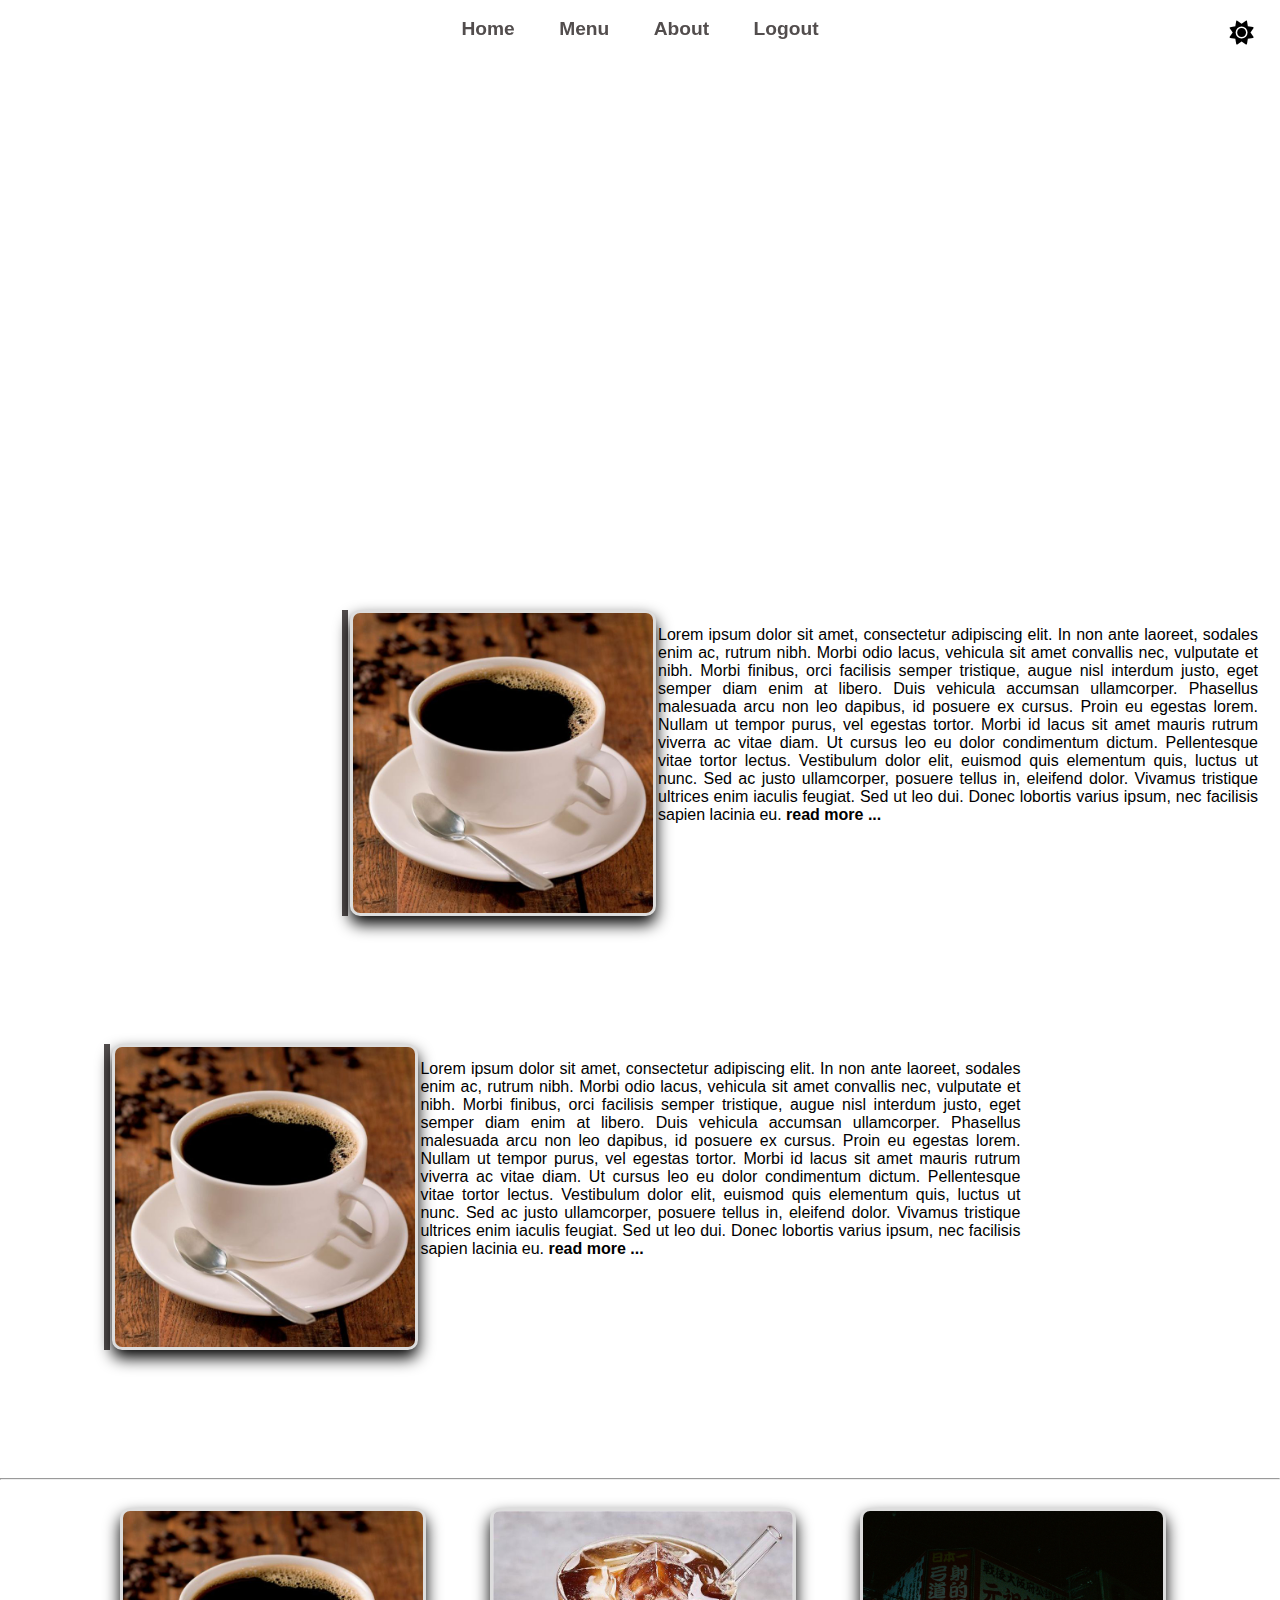
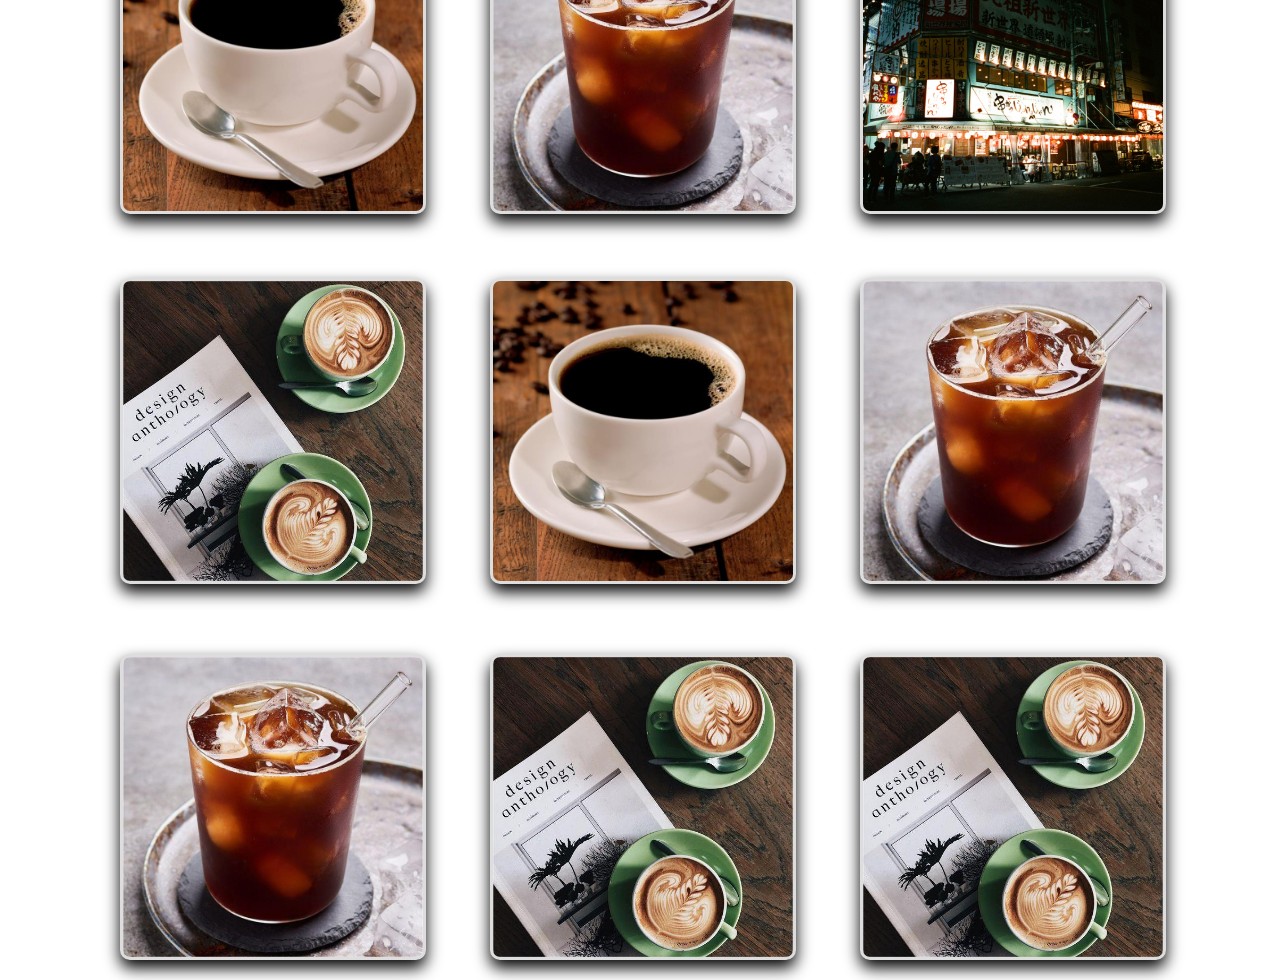
==== index.html @ 5376facb "fixed responsive" ====
<!DOCTYPE html>
<html lang="en">
<head>
    <meta charset="UTF-8">
    <meta name="viewport" content="width=device-width, initial-scale=1.0">
    <title>Arhann</title>
    <link rel="stylesheet" href="css/style.css">
    <link rel="icon" type="image/x-icon"  href="img/x.png">
    <link rel="stylesheet" href="https://cdnjs.cloudflare.com/ajax/libs/font-awesome/6.0.0-beta3/css/all.min.css">
</head>
<body>
    <header class="navbar navbar-default">
        <!-- Menu Navigasi -->
        <nav  id="nav-menu">
            <ul>
                <li><a href="javascript:void(0);" id="scrollToTop">Home</a></li>
                <li><a href="menu.html">Menu</a></li>
                <li><a href="about.html">About</a></li>
                <li><a href="#">Logout</a></li>
            </ul>
    </nav>
    </header>
    <!-- <div class="img">
        <img src="img/p.jpg" alt="">

    </div> -->
    
   <div class="carousel">
        <div class="Text">
            <h1 class="moving-text">Welcome To My Project</h1>
        </div>
   </div>
   <div class="container-fluid container-right">
       
        <div class="vertical-line">

        </div>
        <div class="image-frame animate-image">
           
            <img src="img/img.jpg" alt="">
        </div>
        <div class="text-content">
            <p>Lorem ipsum dolor sit amet, consectetur adipiscing elit. In non ante laoreet, sodales enim ac, rutrum nibh. Morbi odio lacus, vehicula sit amet convallis nec, vulputate et nibh. Morbi finibus, orci facilisis semper tristique, augue nisl interdum justo, eget semper diam enim at libero. Duis vehicula accumsan ullamcorper. Phasellus malesuada arcu non leo dapibus, id posuere ex cursus. Proin eu egestas lorem. Nullam ut tempor purus, vel egestas tortor. Morbi id lacus sit amet mauris rutrum viverra ac vitae diam. Ut cursus leo eu dolor condimentum dictum. Pellentesque vitae tortor lectus. Vestibulum dolor elit, euismod quis elementum quis, luctus ut nunc. Sed ac justo ullamcorper, posuere tellus in, eleifend dolor. Vivamus tristique ultrices enim iaculis feugiat. Sed ut leo dui. Donec lobortis varius ipsum, nec facilisis sapien lacinia eu. <b><a class="aside-content" href="#">read more ...</a></b></p>
        </div>
    </div>
    <div class="container-fluid container-left">
       <div class="vertical-line">

       </div>
        <div class="image-frame animate-image">
            <img src="img/img.jpg" alt="">
        </div>
        <div class="text-content">
            <p>Lorem ipsum dolor sit amet, consectetur adipiscing elit. In non ante laoreet, sodales enim ac, rutrum nibh. Morbi odio lacus, vehicula sit amet convallis nec, vulputate et nibh. Morbi finibus, orci facilisis semper tristique, augue nisl interdum justo, eget semper diam enim at libero. Duis vehicula accumsan ullamcorper. Phasellus malesuada arcu non leo dapibus, id posuere ex cursus. Proin eu egestas lorem. Nullam ut tempor purus, vel egestas tortor. Morbi id lacus sit amet mauris rutrum viverra ac vitae diam. Ut cursus leo eu dolor condimentum dictum. Pellentesque vitae tortor lectus. Vestibulum dolor elit, euismod quis elementum quis, luctus ut nunc. Sed ac justo ullamcorper, posuere tellus in, eleifend dolor. Vivamus tristique ultrices enim iaculis feugiat. Sed ut leo dui. Donec lobortis varius ipsum, nec facilisis sapien lacinia eu. <b><a class="aside-content" href="#">read more ...</a></b></p>
        </div>
    </div>
    <hr class="break-page">
    <div class="grid-container">
    <div class="image-frame">
        <img src="img/img.jpg" alt="">
    </div>
    <div class="image-frame">
        <img src="img/img2.jpg" alt="">
    </div>
    <div class="image-frame">
        <img src="img/kota.jpg" alt="">
    </div>
    <div class="image-frame">
        <img src="img/img3.jpg" alt="">
    </div>
    <div class="image-frame">
        <img src="img/img.jpg" alt="">
    </div>
    <div class="image-frame">
        <img src="img/img2.jpg" alt="">
    </div>
    <div class="image-frame">
        <img src="img/img2.jpg" alt="">
    </div>
    <div class="image-frame">
        <img src="img/img3.jpg" alt="">
    </div>
    <div class="image-frame">
        <img src="img/img3.jpg" alt="">
    </div>
</div>

    <button id="toggle-dark-mode" aria-label="Toggle Dark Mode">
        <i class="fas fa-sun"></i>
        <i class="fas fa-moon"></i>
    </button>

    <script src="js/dark.js"></script>
     <script src="js/js.js"></script>
</body>
</html>
---- css/style.css ----
/* terang */
:root {
    --bg-color-light: #ffffff;
    --text-color-light: #000000;
    --header-bg-color: #ffffff;
    --nav-link-color: #524d4d;
    --hr-color-light: #524d4d;
    --nav-link-hover-color: #221f1f;
    --title-color: #ffffff;
    --bg-color-header:rgba(255,255,255,0.5);
    --bg-color-container:#D2E9E9;
    --bg-color-header-scrolled: #ffffff;
    --text-shadow: 2px 2px 5px rgb(0, 0, 0);
    --box-shadow: 0 8px 16px rgb(0, 0, 0); 
    --border: 3px solid #ddd;
    --background-color: #f0f0f0;
}

/* gelap */
body.dark-mode {
    --bg-color-light: #282c34;
    --text-color-light: #ffffff;
    --header-bg-color: #110707;
    --nav-link-color: #bbbbbb;
    --nav-link-hover-color: #ffffff;
    --title-color: #ffffff;
    --bg-color-header:rgba(0,0,0,0.5);
    --bg-color-container:#795757;
    --bg-color-header-scrolled: #795757;
    --hr-color-light: #795757;
    --text-shadow: 2px 2px 5px rgb(0, 0, 0);
    --box-shadow: 0 8px 16px rgb(0, 0, 0);
    --border: 3px solid #282c34;
    --background-color: #282c34;
}

/* Gaya Umum */
body {
    font-family: Arial, sans-serif;
    margin: 0;
    padding: 0;
    background-color: var(--bg-color-light);
    color: var(--text-color-light);
    transition: background-color 0.3s, color 0.3s;
}

html, body {
    overflow: -moz-scrollbars-none;
    -ms-overflow-style: none;
}

::-webkit-scrollbar {
    display: none;
}

.Text {
    top: 50%;
    left: 50%;
    transform: translate(-50%, -50%);
    text-align: center;
    color: var(--title-color);
    position: absolute;

}

.moving-text {
    font-size: 3rem;
    font-weight: bold;
    opacity: 0; 
    position: relative;
    animation: slide-in 2s ease-out forwards, fade-in 2s ease-out forwards;
    text-shadow: var(--text-shadow);
}
.grid-container {
    display: grid;
    grid-template-columns: repeat(auto-fill, minmax(30px, 300px)); 
    grid-template-rows: repeat(auto-fill,minmax(30px, 300px));
    gap: 70px; 
    justify-content: center; 
    padding: 20px;
}

.image-frame {
    width: 300px;
    height: 300px;
    background-color: var(--background-color);
    border-radius: 10px;
    display: flex;
    justify-content: center;
    align-items: center;
    box-shadow: var(--box-shadow);
    overflow: hidden;
    border: var(--border);
}
.image-frame {
    box-shadow: var(--box-shadow);
    border: var(--border);
    background-color: var(--background-color);
}

.image-frame img {
    width: 100%;
    height: 100%;
    object-fit: cover; 
}
@keyframes slide-in {
    0% {
        transform: translateY(100px);
    }
    100% {
        transform: translateY(0);
    }
}

@keyframes fade-in {
    0% {
        opacity: 0;
    }
    100% {
        opacity: 1; 
    }
}

.title {
    width: 80%;
    margin: auto;
    padding: 20px;
    color: var(--title-color);
}
.navbar-default {
  background-color: var(--bg-color-header);
  transition: background-color 0.5s ease;
}


.navbar-scrolled {
  background-color: var(--bg-color-header-scrolled); 
}
header {
    
    color: #fff;
    text-align: center;
    z-index: 1;
    padding: 2px 0;
    position: fixed;
    width: 100%;
}

header h1 {
    margin: 0;
}


nav {
    background-position: center;
    background-size: cover;
    align-items: center;
}

nav ul {
    list-style-type: none;
    padding: 0;
}

nav li {
    display: inline;
}

.dashboard {
    max-width: 1200px;
    margin: 0 auto;
    padding: 5px;
}

nav a {
    color: var(--nav-link-color);
    text-decoration: none;
    margin: 0 20px;
    padding: 1px 0;
    font-weight: 600;
    font-size: larger;
    transition: all 300ms;
    border-bottom: 1px solid rgba(255, 255, 255, 0);
}

nav a:hover {
    color: var(--nav-link-hover-color);
    border-bottom: 1px solid var(--nav-link-color);
}


#toggle-dark-mode {
    background: none;
    border: none;
    cursor: pointer;
    font-size: 24px;
    z-index: 1;
    color: var(--text-color-light);
    position: fixed;
    top: 20px;
    right: 20px;
    transition: color 0.3s;
}

#toggle-dark-mode i {
    display: none;
}


#toggle-dark-mode .fa-sun {
    display: block;
}


body.dark-mode #toggle-dark-mode .fa-sun {
    display: none;
}

body.dark-mode #toggle-dark-mode .fa-moon {
    display: block;
}
.carousel{
    z-index: -1;
    height: 600px;
    position: relative;
    top: -70px;
    background-image: url('../img/web.jpg');
    background-size: cover;
    background-repeat: no-repeat;

}
.dark-mode > .carousel{
     background-image: url('../img/jpn.jpg');
    background-size: cover;
    background-repeat: no-repeat;
}
html{
    padding: 0;
    margin:0;
}
.container{
    width: 85%;
    padding: 5%;
    margin: 15px;
    /*border: solid black 10px;*/
    z-index: 0;
    display: grid;
}
.rows{
    display: inline-grid;
    margin:20px;
}

content{
    width: 55%;
    padding: 30px 20px 30px 20px;
    margin: 10px;
    position: absolute;
    background-color: var(--bg-color-container);
    color: var(--text-color-light);
    border-radius: 5px;
}

aside{
    position: relative;
    margin-left: 75%;
    margin-top: 10px;
    width: 25%;
    color:var(--text-color-light);
    /*margin: 10px;*/
    padding: 30px 20px 30px 20px;
    background-color: var(--bg-color-container);
    /*color: #000;*/
    border-radius: 5px;
}
.title{
    text-align: center;
    align-content: center;
    float: center;
    color:var(--text-color-light);
}

.aside-title{
    color:var(--text-color-light);
}
.aside-content{
    text-decoration: none;
    color:var(--text-color-light);
}
.aside-content:hover{
    text-decoration: underline;
    color: #1230AE;
}
.aside-img{
    width: 60px;
    height: 60px;
    float: left;
    margin-right: 10px;

}
.aside-img>img{
    /*size: cover;*/
    width: 60px;
    height: 60px;
}
.container-fluid{

    /* width: 70%; */
    /* padding: 5%; */
    margin: 0 auto;
    padding: 0 2px;
    margin-top: 10px;
    margin-bottom: 10%;
    /* border: solid black 10px; */
    z-index: 0;
    display: grid;
    
    max-width: 1000px;
    
    grid-gap: 2px;
    justify-content: center;
    
}
@media screen and (min-width: 768px) {
    .container-fluid {
        grid-template-columns: auto auto auto ;
    }
    .animate-image:hover{
        width: 310px;
        margin-left:-5px;
        margin-top:-5px;
        transition: all 300ms;
    }
    .container-left{
        justify-content: start;
        margin-left: 8%;
    }
    .container-right{
        justify-content: end;
        margin-left: 20%;
    }
  }

  /* Kondisi 2: Perangkat Genggam (iPad, Smartphone, dll) */
  @media screen and (max-width: 767px) {
    .container-fluid {
        grid-template-columns: repeat(1 , minmax(30px, 1000px)) ;
    }
    .container-left{
        justify-content: center;
        margin-left: 20px;
        margin-right: 20px;
    }
    .container-right{
        justify-content: center;
        margin-left: 20px;
        margin-right: 20px;
    }
  }

.image-content{
    width: 30%;
    height: auto;
    margin-left: 5px;
}

.text-content{
    max-width: 600px;
    display: flex;
    text-align: justify;
    text-justify: inter-word;
}
.vertical-line{
    border-left: solid var(--hr-color-light) 6px ;
    width: 0px;

}

hr .break-page{
    border-top: 2px double var(--hr-color-light);
    
}
hr .horizontal-line{
    display: block;
  margin-top: 0.5em;
  margin-bottom: 0.5em;
  margin-left: auto;
  margin-right: auto;
  border-style: inset;
  border-width: 1px;
  width:50%;
}
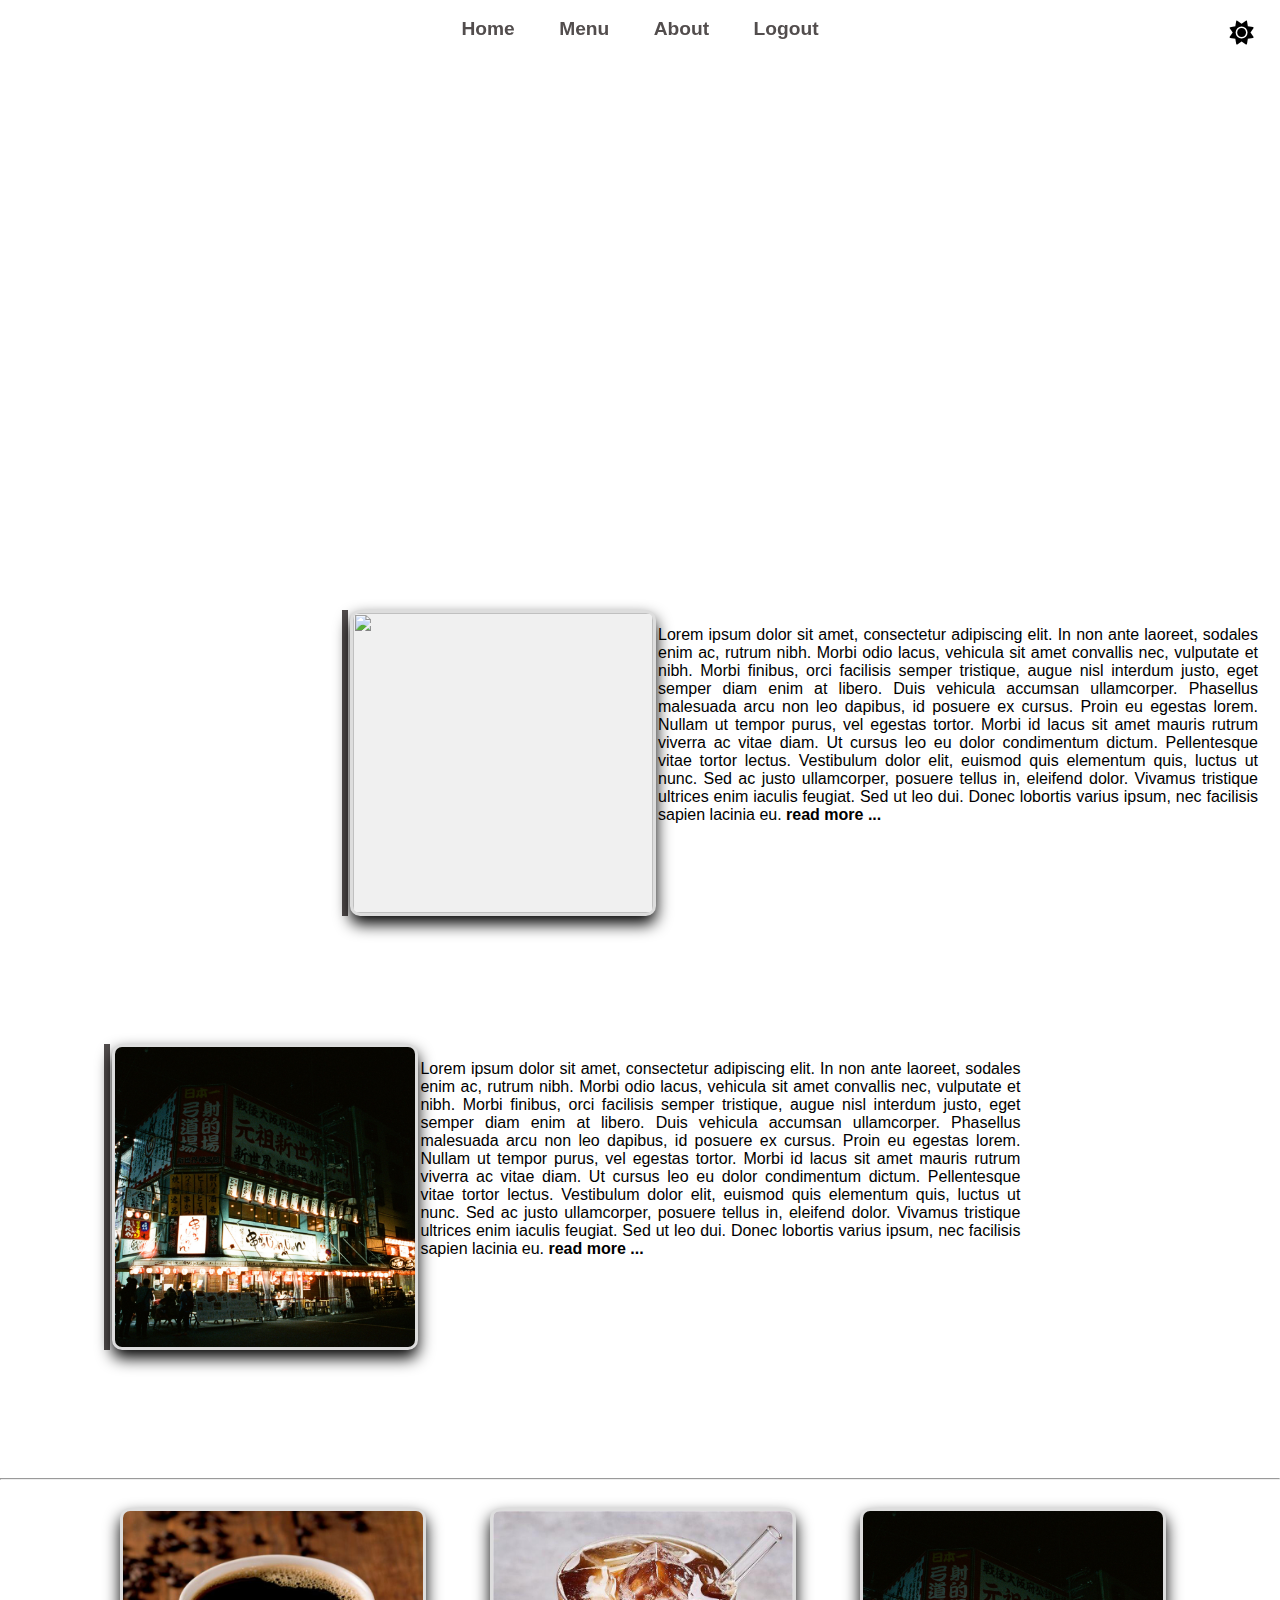
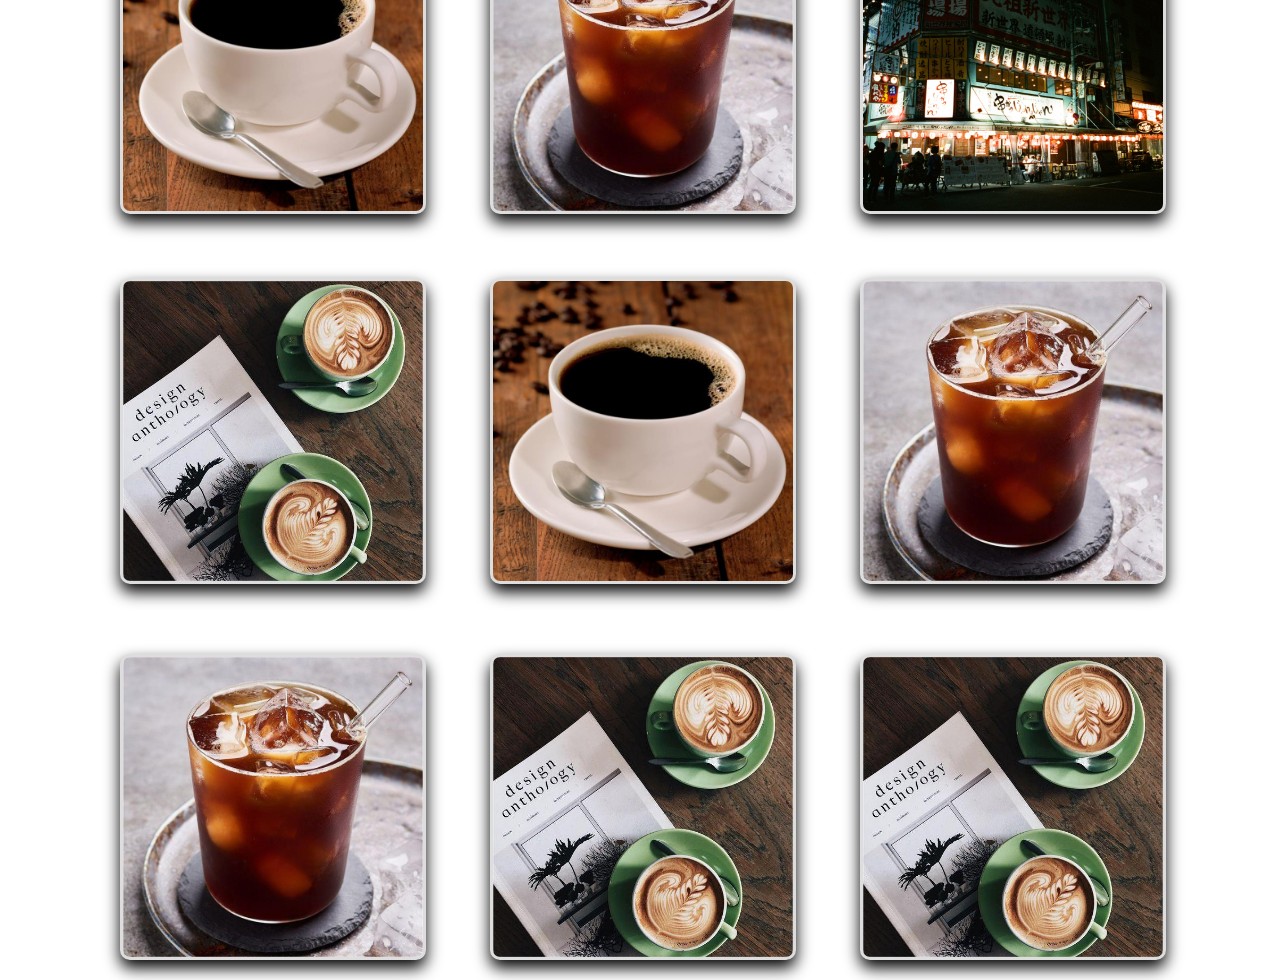
==== commit dd096651: "Merge branch 'main' of https://github.com/arhann4/template" ====
--- a/index.html
+++ b/index.html
@@ -36,8 +36,8 @@
 
         </div>
         <div class="image-frame animate-image">
-           
-            <img src="img/img.jpg" alt="">
+
+            <img src="img/jpn.jpg" alt="">
         </div>
         <div class="text-content">
             <p>Lorem ipsum dolor sit amet, consectetur adipiscing elit. In non ante laoreet, sodales enim ac, rutrum nibh. Morbi odio lacus, vehicula sit amet convallis nec, vulputate et nibh. Morbi finibus, orci facilisis semper tristique, augue nisl interdum justo, eget semper diam enim at libero. Duis vehicula accumsan ullamcorper. Phasellus malesuada arcu non leo dapibus, id posuere ex cursus. Proin eu egestas lorem. Nullam ut tempor purus, vel egestas tortor. Morbi id lacus sit amet mauris rutrum viverra ac vitae diam. Ut cursus leo eu dolor condimentum dictum. Pellentesque vitae tortor lectus. Vestibulum dolor elit, euismod quis elementum quis, luctus ut nunc. Sed ac justo ullamcorper, posuere tellus in, eleifend dolor. Vivamus tristique ultrices enim iaculis feugiat. Sed ut leo dui. Donec lobortis varius ipsum, nec facilisis sapien lacinia eu. <b><a class="aside-content" href="#">read more ...</a></b></p>
@@ -48,7 +48,7 @@
 
        </div>
         <div class="image-frame animate-image">
-            <img src="img/img.jpg" alt="">
+            <img src="img/kota.jpg" alt="">
         </div>
         <div class="text-content">
             <p>Lorem ipsum dolor sit amet, consectetur adipiscing elit. In non ante laoreet, sodales enim ac, rutrum nibh. Morbi odio lacus, vehicula sit amet convallis nec, vulputate et nibh. Morbi finibus, orci facilisis semper tristique, augue nisl interdum justo, eget semper diam enim at libero. Duis vehicula accumsan ullamcorper. Phasellus malesuada arcu non leo dapibus, id posuere ex cursus. Proin eu egestas lorem. Nullam ut tempor purus, vel egestas tortor. Morbi id lacus sit amet mauris rutrum viverra ac vitae diam. Ut cursus leo eu dolor condimentum dictum. Pellentesque vitae tortor lectus. Vestibulum dolor elit, euismod quis elementum quis, luctus ut nunc. Sed ac justo ullamcorper, posuere tellus in, eleifend dolor. Vivamus tristique ultrices enim iaculis feugiat. Sed ut leo dui. Donec lobortis varius ipsum, nec facilisis sapien lacinia eu. <b><a class="aside-content" href="#">read more ...</a></b></p>
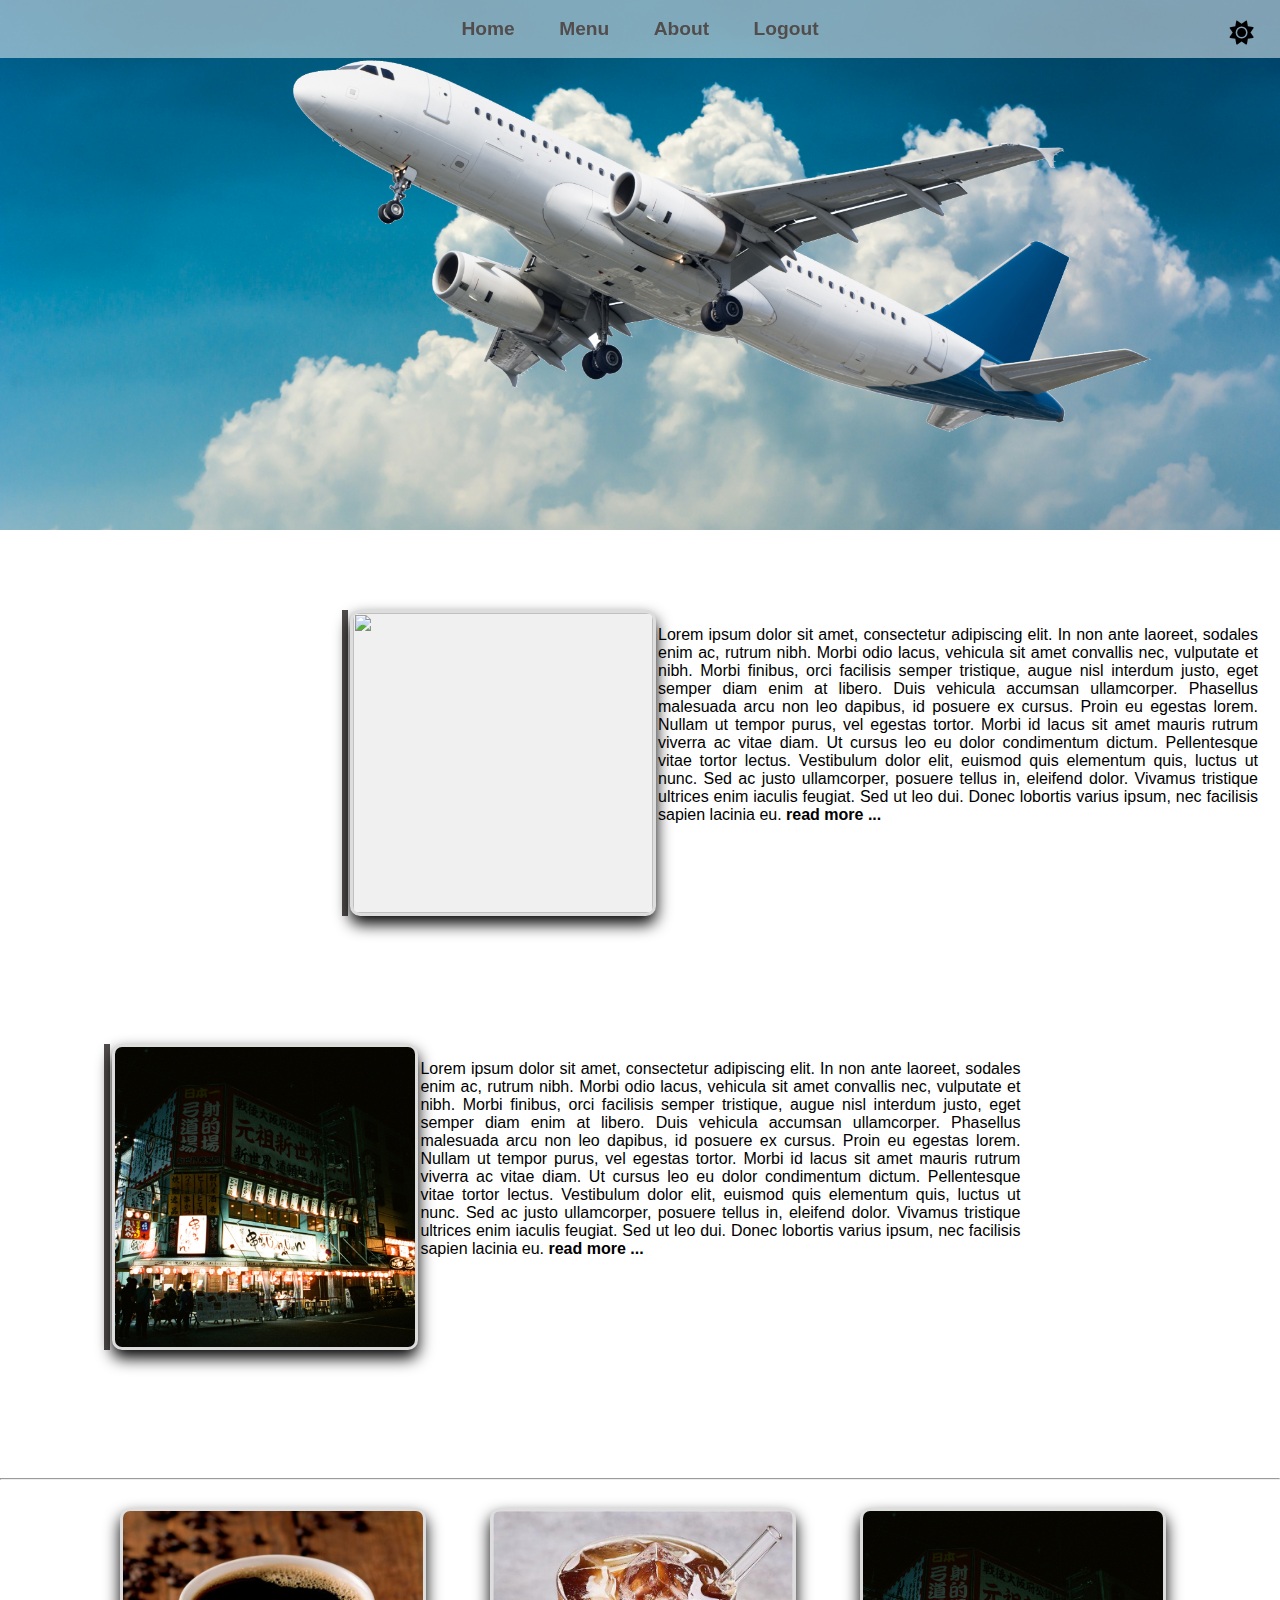
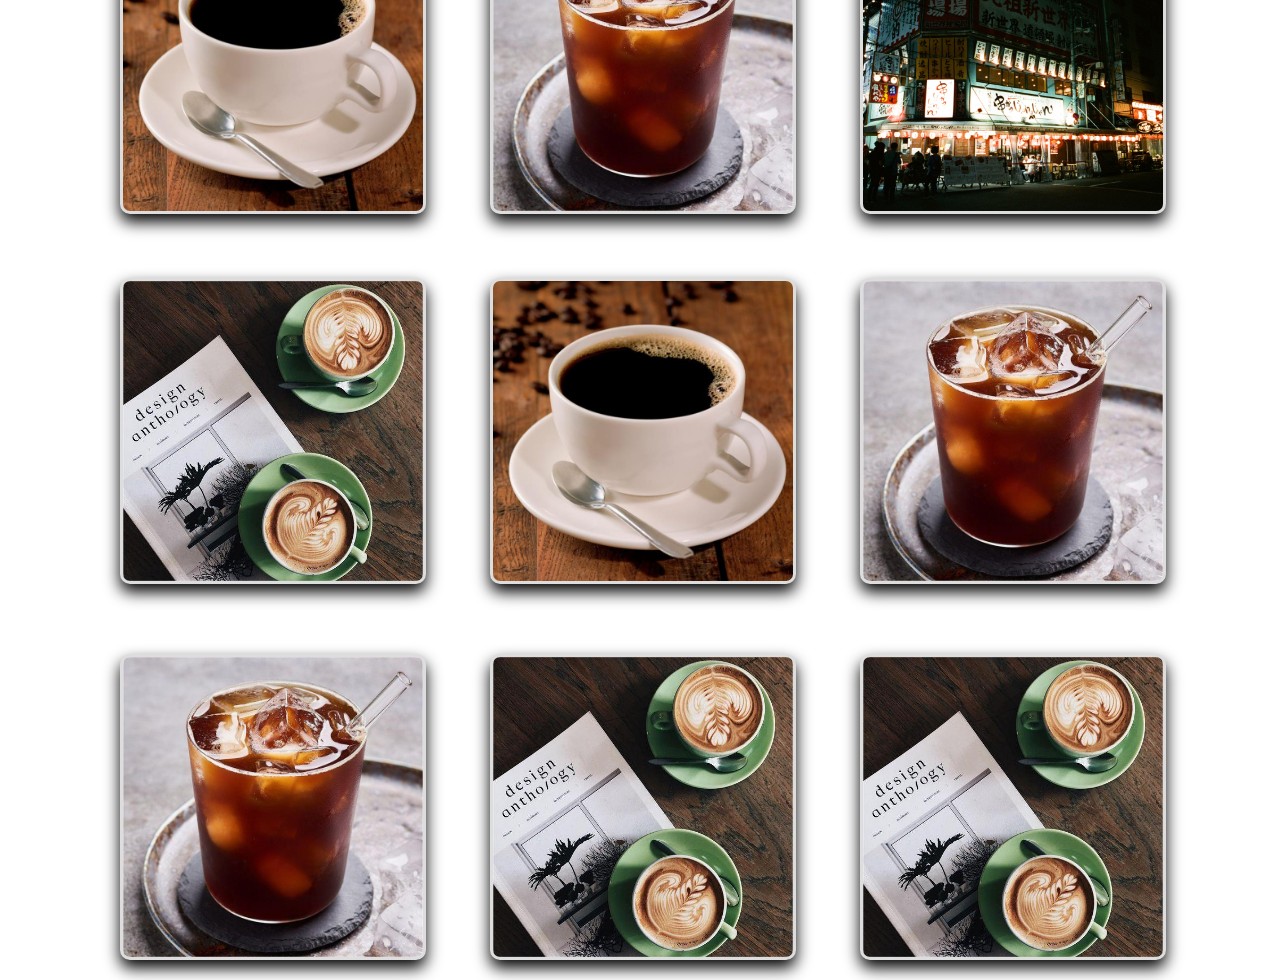
==== commit f513846c: "p" ====
--- a/index.html
+++ b/index.html
@@ -20,11 +20,6 @@
             </ul>
     </nav>
     </header>
-    <!-- <div class="img">
-        <img src="img/p.jpg" alt="">
-
-    </div> -->
-    
    <div class="carousel">
         <div class="Text">
             <h1 class="moving-text">Welcome To My Project</h1>
--- a/css/style.css
+++ b/css/style.css
@@ -102,6 +102,11 @@
     width: 100%;
     height: 100%;
     object-fit: cover; 
+    transition: transform 0.3s ease, box-shadow 0.3s ease;
+}
+.image-frame img:hover {
+    transform: scale(1.1); /* Memperbesar gambar 10% */
+    box-shadow: 0 12px 24px rgba(0, 0, 0, 0.2); /* Menambah bayangan saat hover */
 }
 @keyframes slide-in {
     0% {
@@ -219,20 +224,23 @@
 body.dark-mode #toggle-dark-mode .fa-moon {
     display: block;
 }
-.carousel{
+.carousel {
     z-index: -1;
     height: 600px;
     position: relative;
     top: -70px;
-    background-image: url('../img/web.jpg');
+    background-image: url('../img/pesawat.png'), url('../img/awan.jpg'); /* Pesawat di atas */
+    background-size: contain, cover; /* Ukuran gambar pesawat dan web */
+    background-position: center 100px, center; /* Geser pesawat ke bawah 20px */
+    background-repeat: no-repeat, no-repeat; /* Hindari pengulangan gambar */
+}
+
+.dark-mode > .carousel{
+    background-image: url('../img/f.jpg');
     background-size: cover;
     background-repeat: no-repeat;
-
-}
-.dark-mode > .carousel{
-     background-image: url('../img/jpn.jpg');
-    background-size: cover;
-    background-repeat: no-repeat;
+    background-position: top;
+    
 }
 html{
     padding: 0;
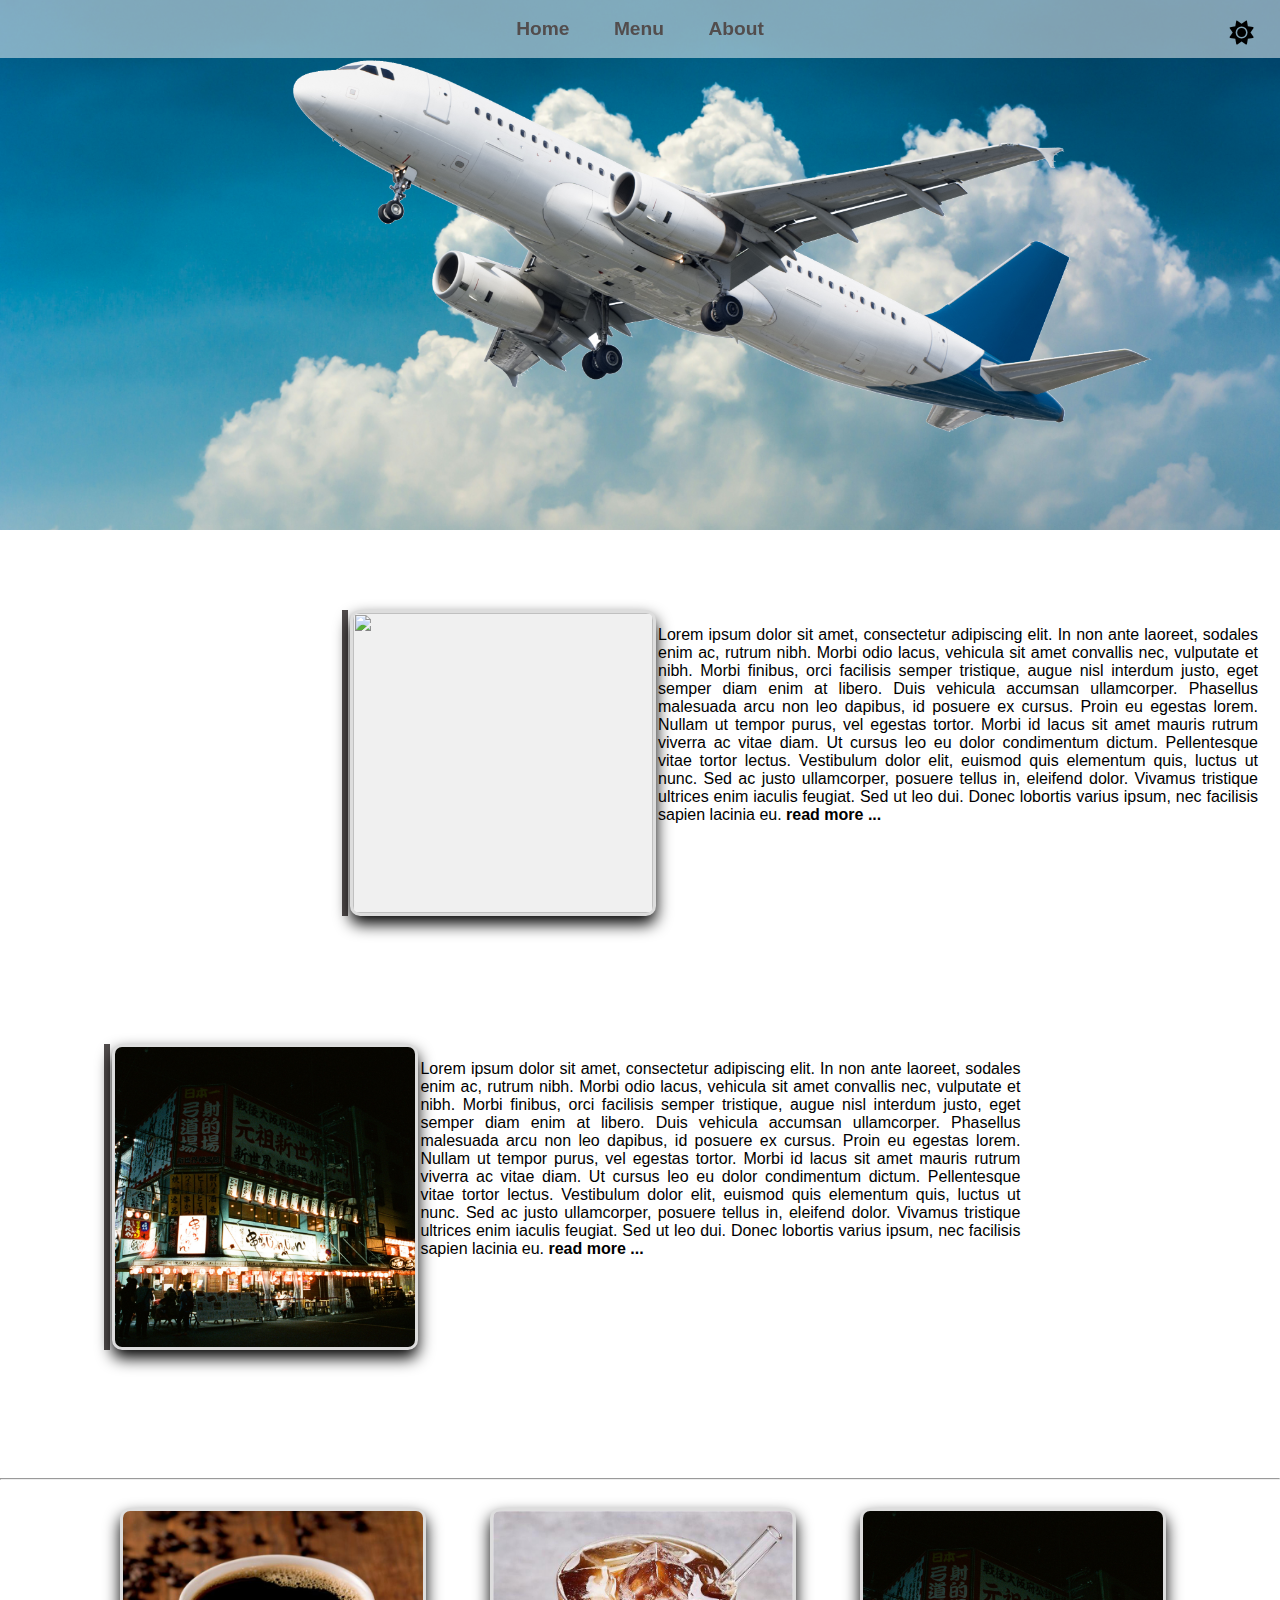
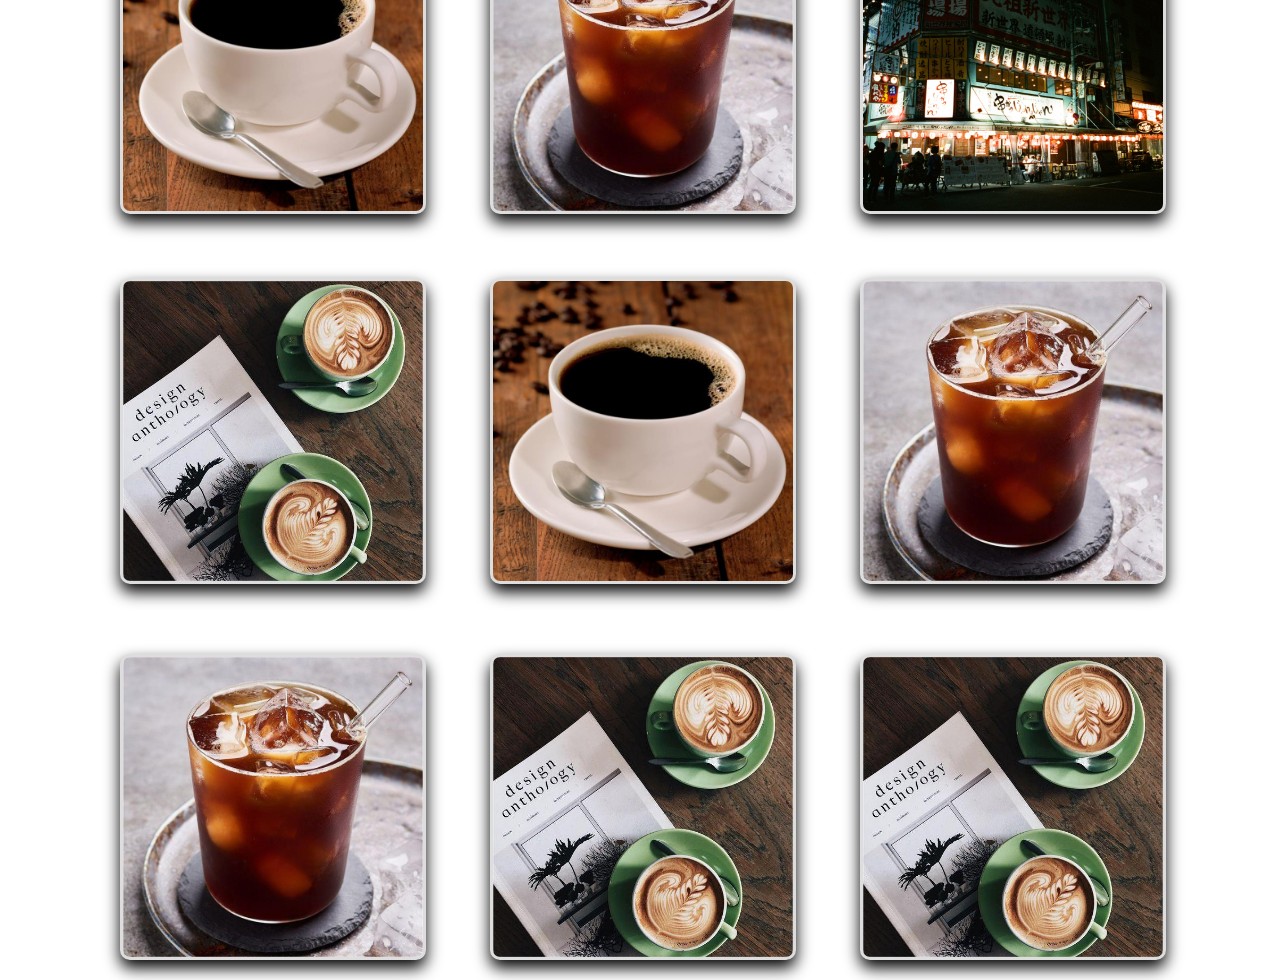
==== commit 2c5d15f1: "refresh web" ====
--- a/index.html
+++ b/index.html
@@ -6,6 +6,7 @@
     <title>Arhann</title>
     <link rel="stylesheet" href="css/style.css">
     <link rel="icon" type="image/x-icon"  href="img/x.png">
+    <link href="https://fonts.googleapis.com/css2?family=Montserrat:wght@400;700&display=swap" rel="stylesheet">
     <link rel="stylesheet" href="https://cdnjs.cloudflare.com/ajax/libs/font-awesome/6.0.0-beta3/css/all.min.css">
 </head>
 <body>
@@ -16,13 +17,14 @@
                 <li><a href="javascript:void(0);" id="scrollToTop">Home</a></li>
                 <li><a href="menu.html">Menu</a></li>
                 <li><a href="about.html">About</a></li>
-                <li><a href="#">Logout</a></li>
             </ul>
     </nav>
     </header>
    <div class="carousel">
         <div class="Text">
-            <h1 class="moving-text">Welcome To My Project</h1>
+            <h1 class="moving-text">TRAVEL AND</h1>
+            <h1 class="moving-text">ENJOY YOUR</h1>
+            <h1 class="moving-text">HOLIDAY</h1>
         </div>
    </div>
    <div class="container-fluid container-right">
--- a/css/style.css
+++ b/css/style.css
@@ -54,22 +54,26 @@
 }
 
 .Text {
-    top: 50%;
-    left: 50%;
+    top: 65%;
+    left: 17%;
     transform: translate(-50%, -50%);
     text-align: center;
     color: var(--title-color);
     position: absolute;
-
+    font-family: 'Futura', 'Helvetica', Arial, sans-serif;
+    /* font-weight: bold; */
 }
 
 .moving-text {
     font-size: 3rem;
-    font-weight: bold;
     opacity: 0; 
     position: relative;
     animation: slide-in 2s ease-out forwards, fade-in 2s ease-out forwards;
     text-shadow: var(--text-shadow);
+    margin-top: 0;
+    margin-bottom: 0;
+    text-align: left;
+    
 }
 .grid-container {
     display: grid;
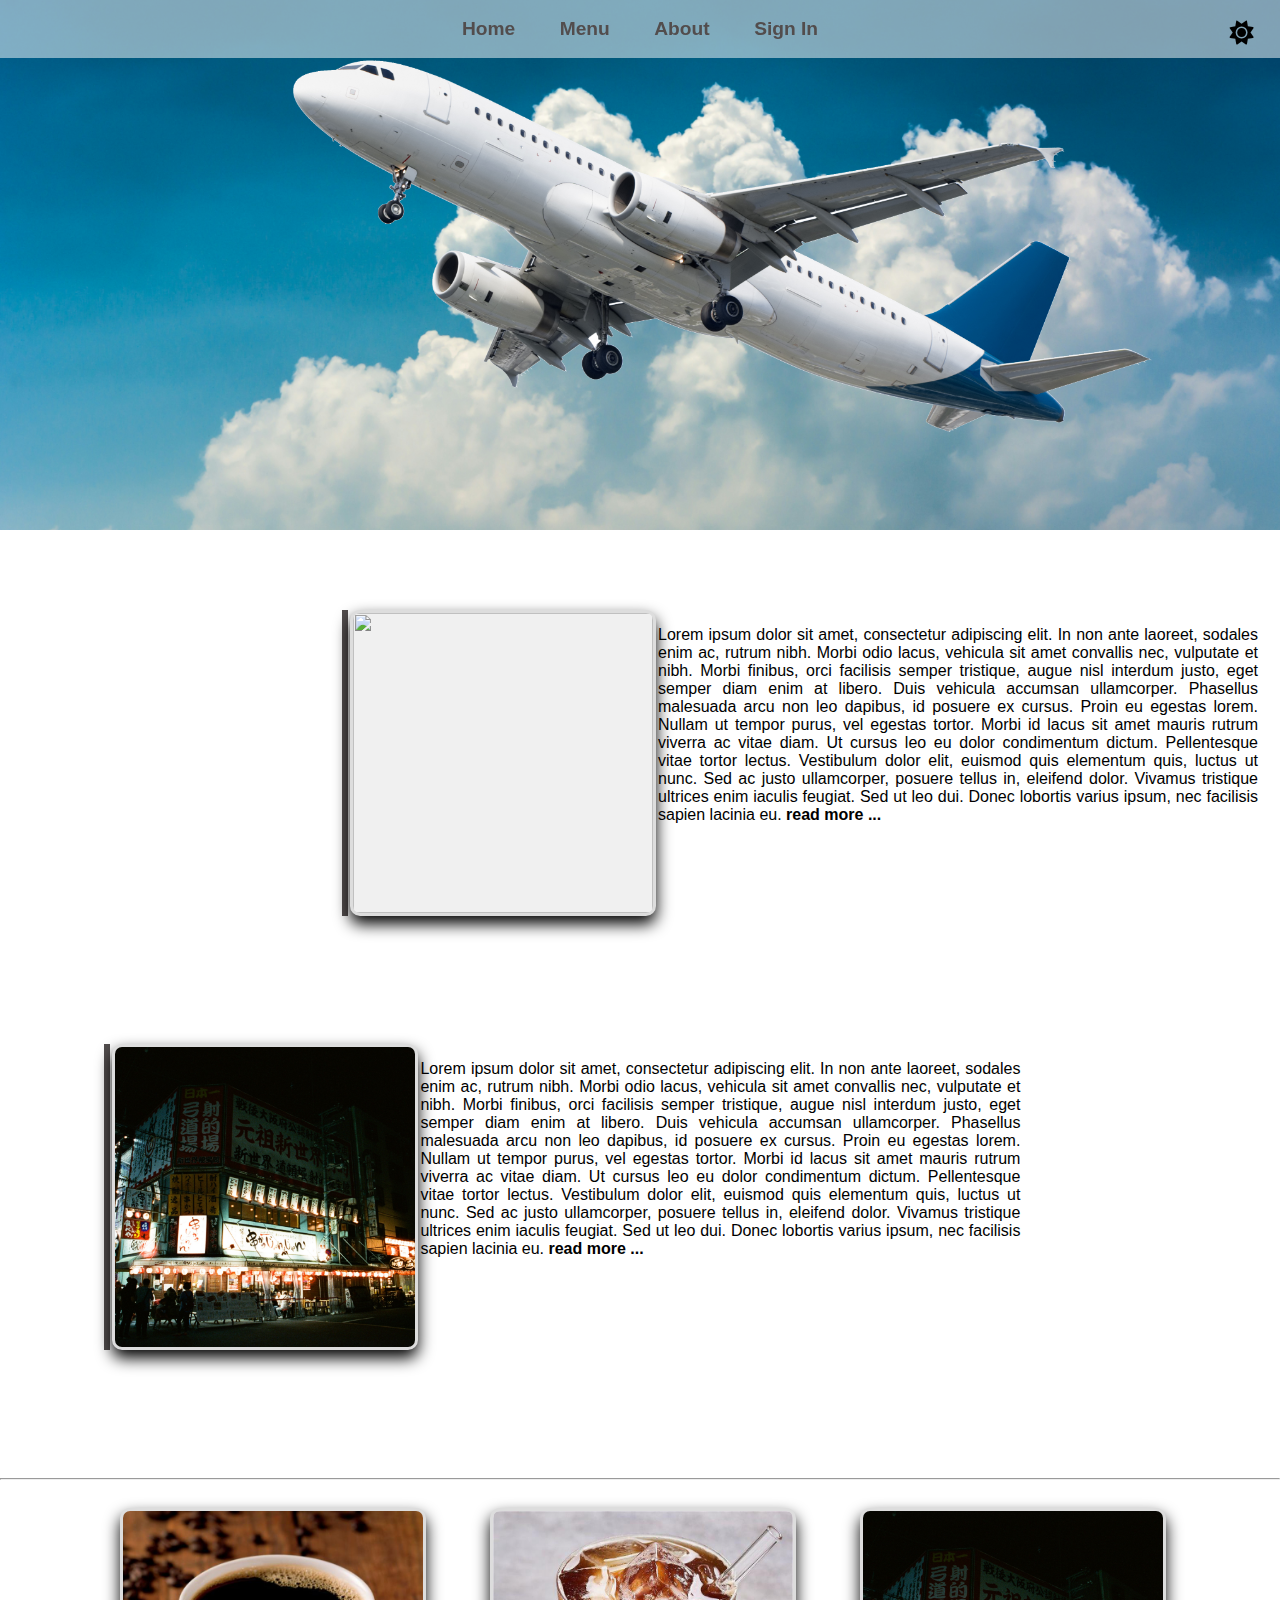
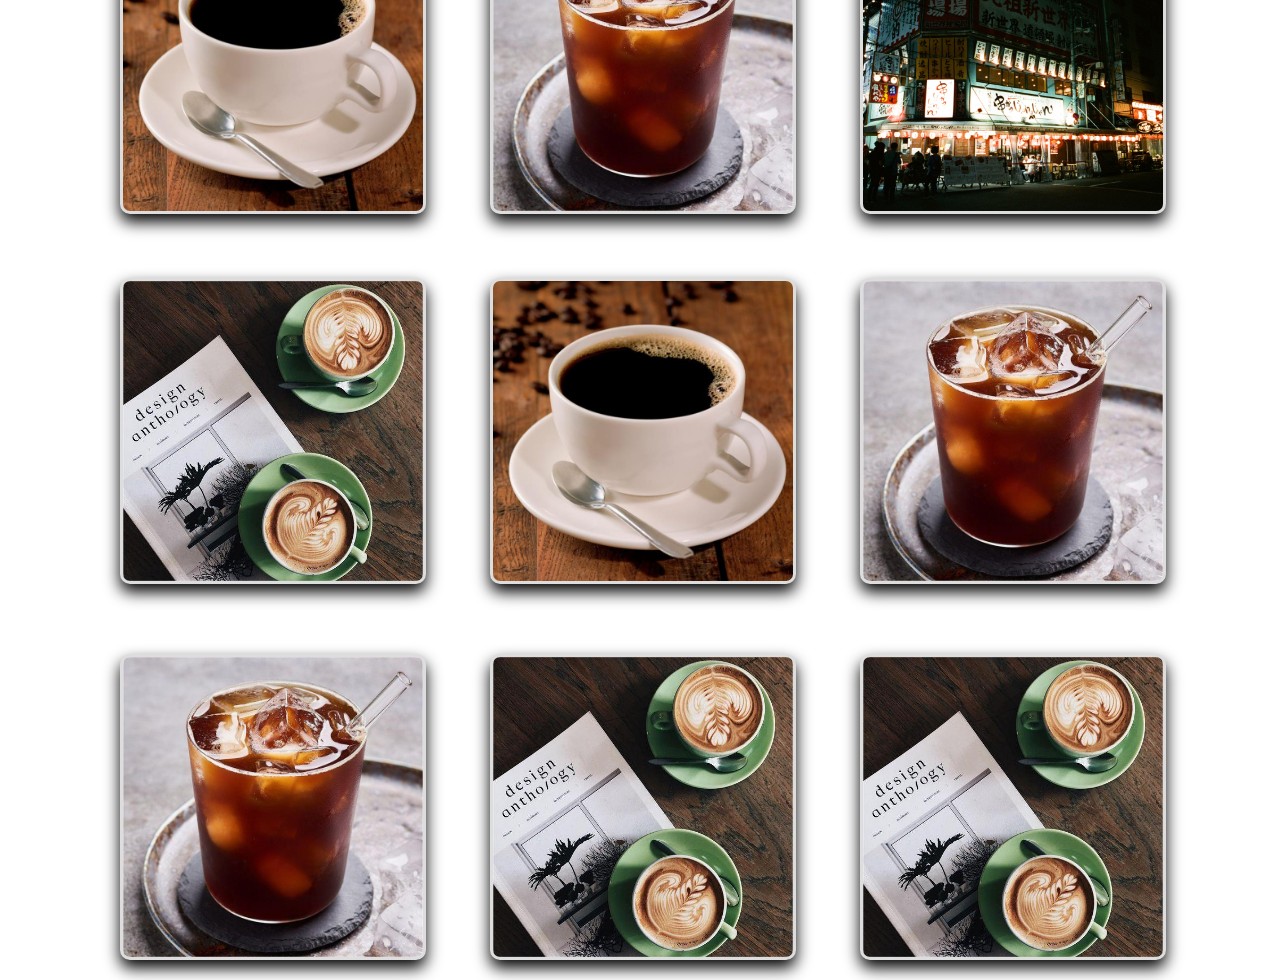
==== commit 45d0034e: "p" ====
--- a/index.html
+++ b/index.html
@@ -17,6 +17,7 @@
                 <li><a href="javascript:void(0);" id="scrollToTop">Home</a></li>
                 <li><a href="menu.html">Menu</a></li>
                 <li><a href="about.html">About</a></li>
+                <li><a href="login.html">Sign In</a></li>
             </ul>
     </nav>
     </header>
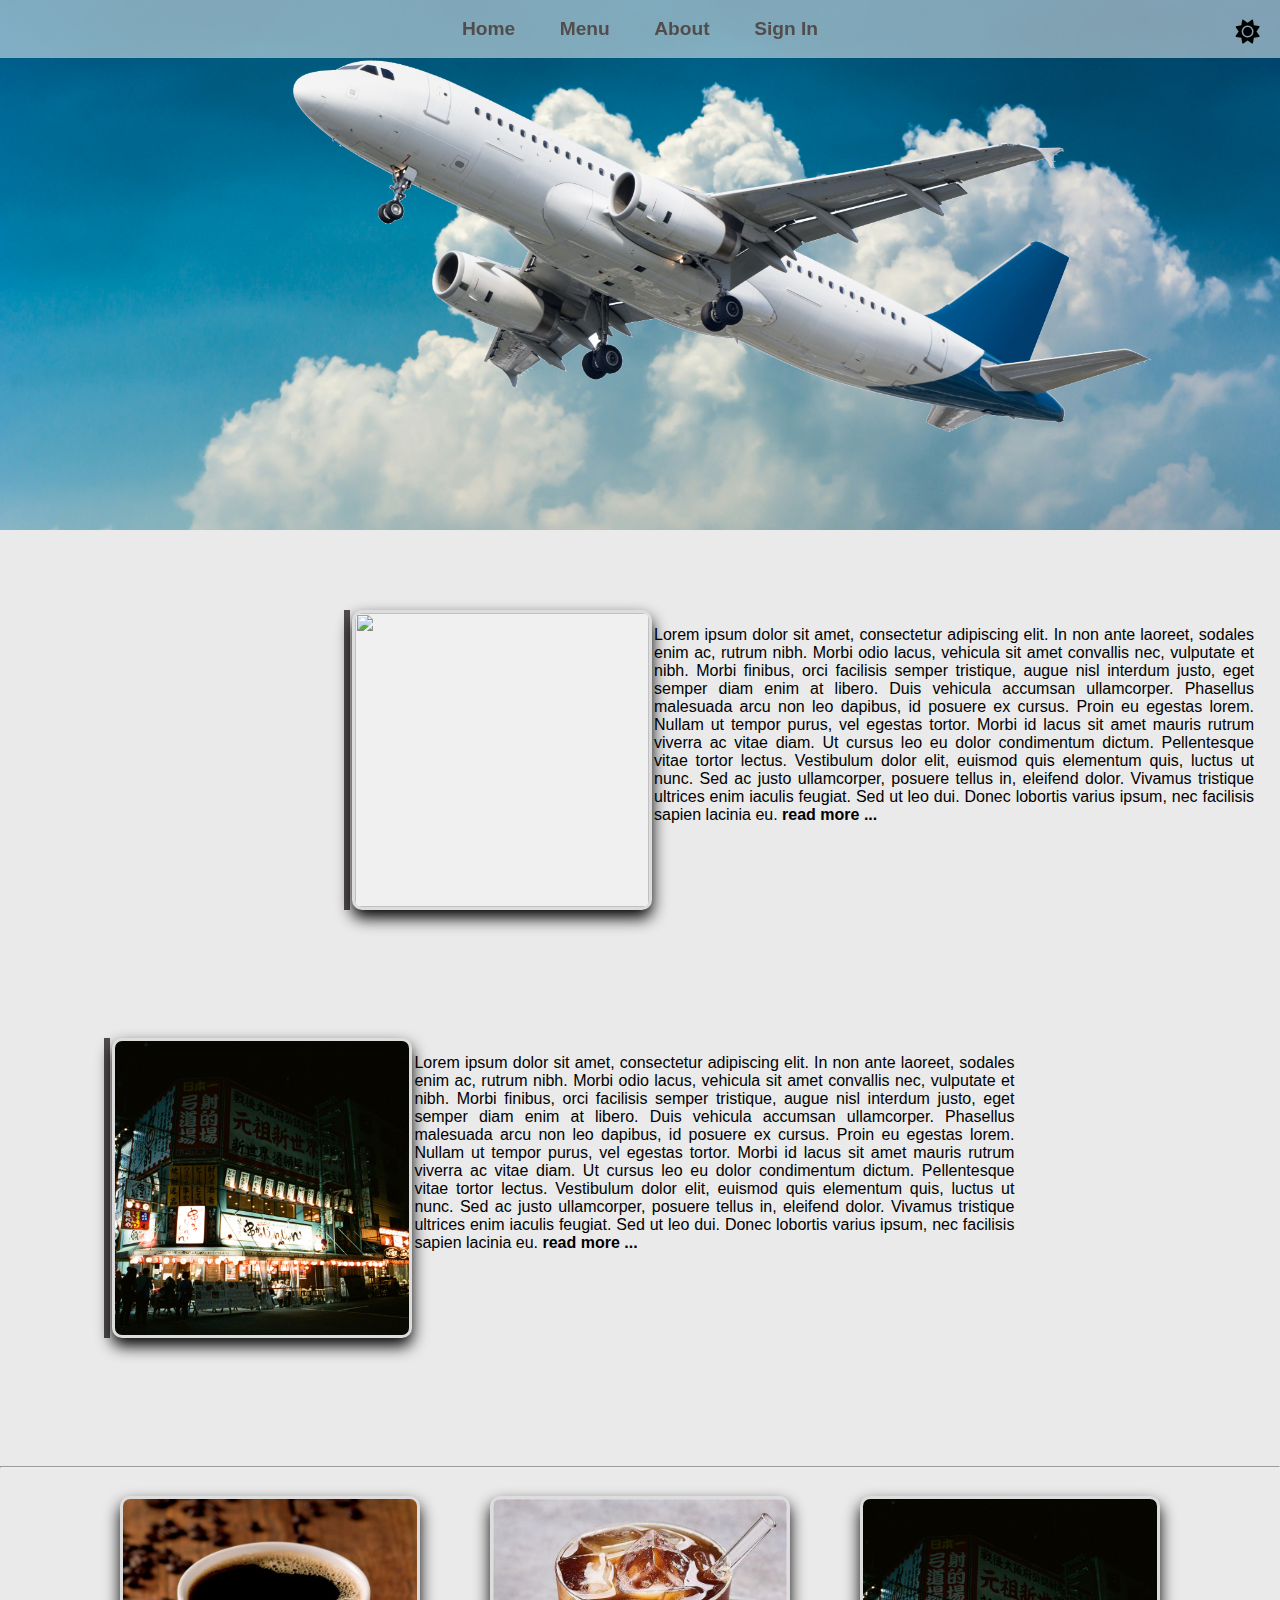
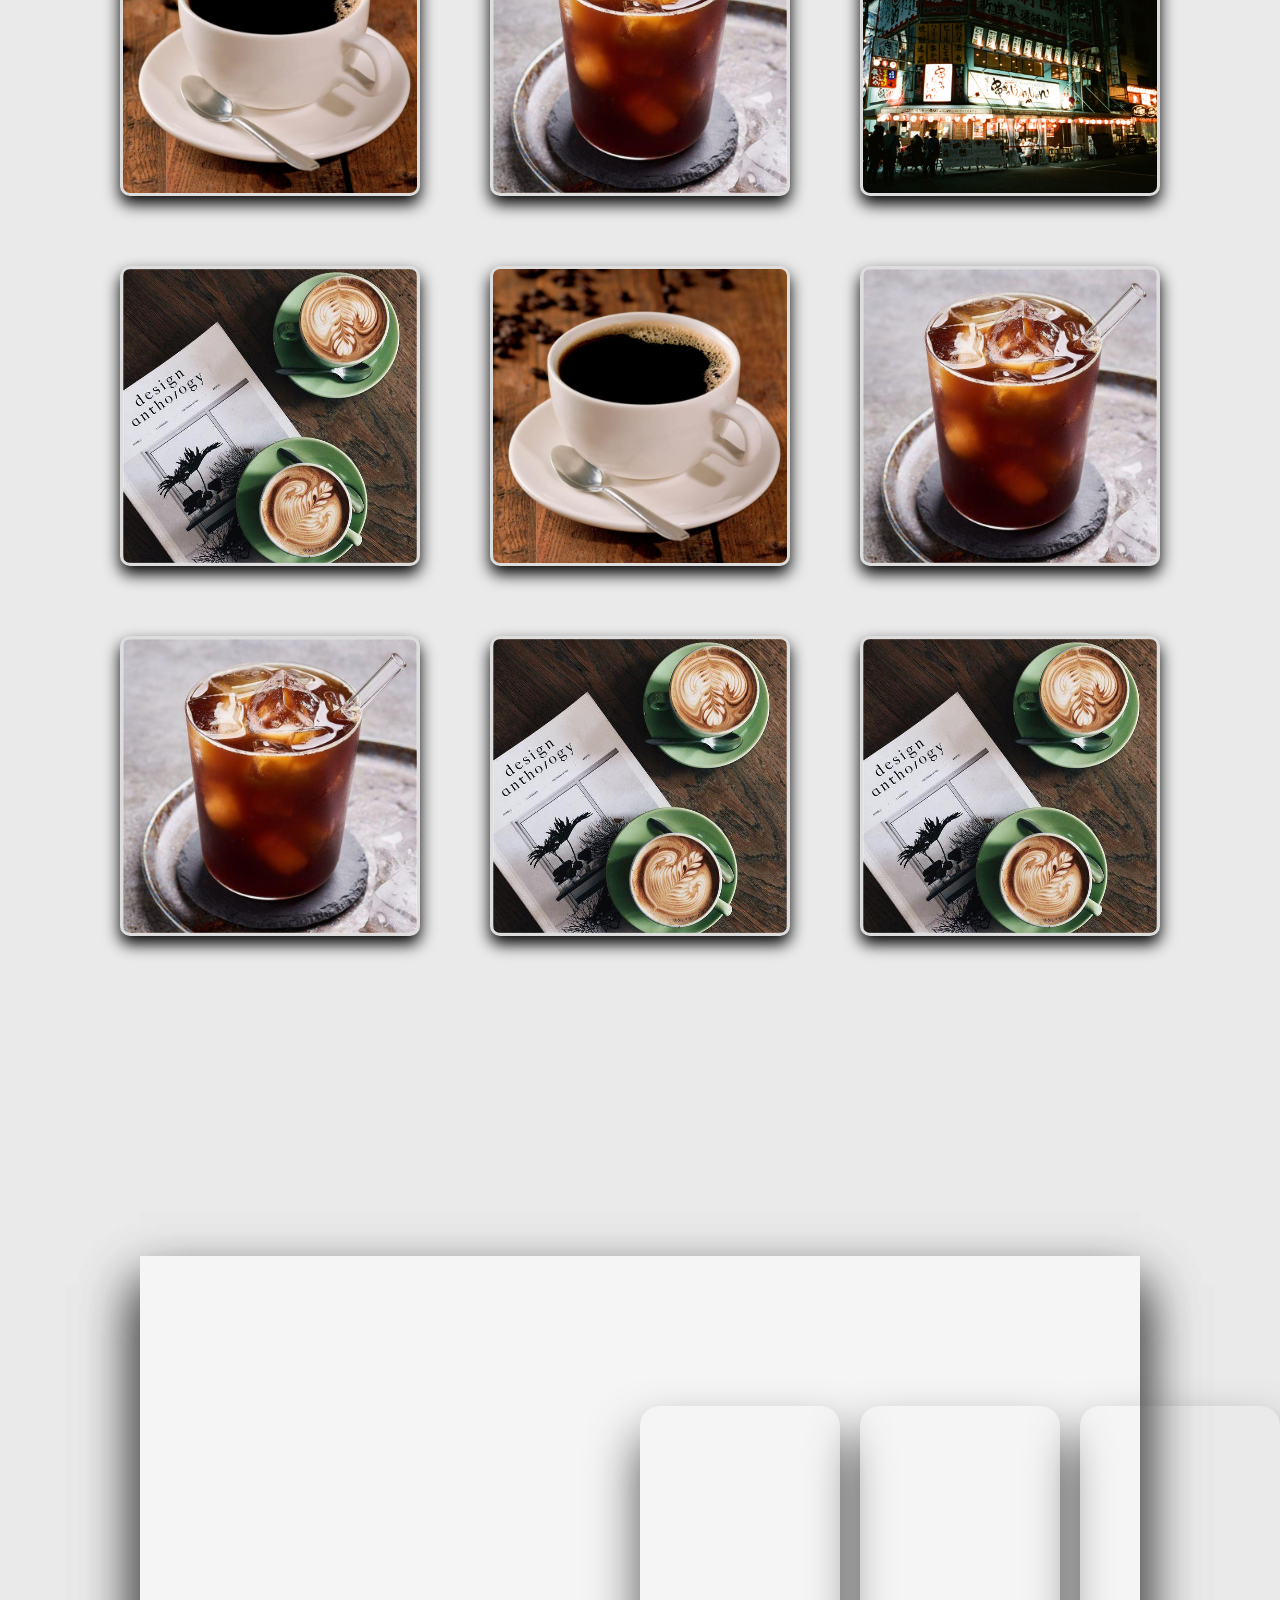
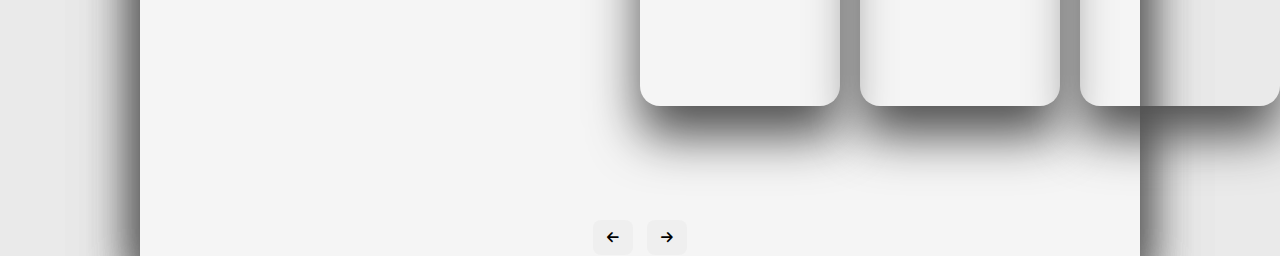
==== commit 7fa4211c: "p" ====
--- a/index.html
+++ b/index.html
@@ -8,6 +8,7 @@
     <link rel="icon" type="image/x-icon"  href="img/x.png">
     <link href="https://fonts.googleapis.com/css2?family=Montserrat:wght@400;700&display=swap" rel="stylesheet">
     <link rel="stylesheet" href="https://cdnjs.cloudflare.com/ajax/libs/font-awesome/6.0.0-beta3/css/all.min.css">
+    <link rel="stylesheet" href="https://cdnjs.cloudflare.com/ajax/libs/font-awesome/6.4.0/css/all.min.css" integrity="sha512-iecdLmaskl7CVkqkXNQ/ZH/XLlvWZOJyj7Yy7tcenmpD1ypASozpmT/E0iPtmFIB46ZmdtAc9eNBvH0H/ZpiBw==" crossorigin="anonymous" referrerpolicy="no-referrer" />
 </head>
 <body>
     <header class="navbar navbar-default">
@@ -52,43 +53,82 @@
             <p>Lorem ipsum dolor sit amet, consectetur adipiscing elit. In non ante laoreet, sodales enim ac, rutrum nibh. Morbi odio lacus, vehicula sit amet convallis nec, vulputate et nibh. Morbi finibus, orci facilisis semper tristique, augue nisl interdum justo, eget semper diam enim at libero. Duis vehicula accumsan ullamcorper. Phasellus malesuada arcu non leo dapibus, id posuere ex cursus. Proin eu egestas lorem. Nullam ut tempor purus, vel egestas tortor. Morbi id lacus sit amet mauris rutrum viverra ac vitae diam. Ut cursus leo eu dolor condimentum dictum. Pellentesque vitae tortor lectus. Vestibulum dolor elit, euismod quis elementum quis, luctus ut nunc. Sed ac justo ullamcorper, posuere tellus in, eleifend dolor. Vivamus tristique ultrices enim iaculis feugiat. Sed ut leo dui. Donec lobortis varius ipsum, nec facilisis sapien lacinia eu. <b><a class="aside-content" href="#">read more ...</a></b></p>
         </div>
     </div>
-    <hr class="break-page">
-    <div class="grid-container">
-    <div class="image-frame">
-        <img src="img/img.jpg" alt="">
+        <hr class="break-page">
+            <div class="grid-container">
+            <div class="image-frame"><img src="img/img.jpg" alt=""></div>
+            <div class="image-frame"><img src="img/img2.jpg" alt=""></div>
+            <div class="image-frame"><img src="img/kota.jpg" alt=""></div>
+            <div class="image-frame"><img src="img/img3.jpg" alt=""></div>
+            <div class="image-frame"><img src="img/img.jpg" alt=""></div>
+             <div class="image-frame"><img src="img/img2.jpg" alt=""></div>
+            <div class="image-frame"><img src="img/img2.jpg" alt=""></div>
+            <div class="image-frame"><img src="img/img3.jpg" alt=""></div>
+            <div class="image-frame"><img src="img/img3.jpg" alt=""></div>
     </div>
-    <div class="image-frame">
-        <img src="img/img2.jpg" alt="">
+
+        <div class="a">
+
+            <div class="b">
+
+                <div class="c" style="background-image: url(https://i.ibb.co/qCkd9jS/img1.jpg);">
+                    <div class="d">
+                        <div class="nama"> Swis</div>
+                        <div class="desk">Lorem ipsum dolor, sit amet consectetur adipisicing elit. Ab, eum!</div>
+                        <button>See More</button>
+                    </div>
+                </div>
+                <div class="c" style="background-image: url(https://i.ibb.co/jrRb11q/img2.jpg);">
+                    <div class="d">
+                        <div class="nama">Findlandia</div>
+                        <div class="desk">Lorem ipsum dolor, sit amet consectetur adipisicing elit. Ab, eum!</div>
+                        <button>See More</button>
+                    </div>
+                </div>
+                <div class="c" style="background-image: url(https://i.ibb.co/NSwVv8D/img3.jpg);">
+                    <div class="d">
+                        <div class="nama">Iceland</div>
+                        <div class="desk">Lorem ipsum dolor, sit amet consectetur adipisicing elit. Ab, eum!</div>
+                        <button>See More</button>
+                    </div>
+                </div>
+                <div class="c" style="background-image: url(https://i.ibb.co/Bq4Q0M8/img4.jpg);">
+                    <div class="d">
+                        <div class="nama">Greenland</div>
+                        <div class="desk">Lorem ipsum dolor, sit amet consectetur adipisicing elit. Ab, eum!</div>
+                        <button>See More</button>
+                    </div>
+                </div>
+                <div class="c" style="background-image: url(https://i.ibb.co/jTQfmTq/img5.jpg);">
+                    <div class="d">
+                        <div class="nama">Netherland</div>
+                        <div class="desk">Lorem ipsum dolor, sit amet consectetur adipisicing elit. Ab, eum!</div>
+                        <button>See More</button>
+                    </div>
+                </div>
+                <div class="c" style="background-image: url(https://i.ibb.co/RNkk6L0/img6.jpg);">
+                    <div class="d">
+                        <div class="nama">Irland</div>
+                        <div class="desk">Lorem ipsum dolor, sit amet consectetur adipisicing elit. Ab, eum!</div>
+                        <button>See More</button>
+                    </div>
+                </div>
+            </div>
+        </div>
+
+        <div class="button">
+            <button class="prev"><i class="fa-solid fa-arrow-left"></i></button>
+            <button class="next"><i class="fa-solid fa-arrow-right"></i></button>
+        </div>
+
     </div>
-    <div class="image-frame">
-        <img src="img/kota.jpg" alt="">
-    </div>
-    <div class="image-frame">
-        <img src="img/img3.jpg" alt="">
-    </div>
-    <div class="image-frame">
-        <img src="img/img.jpg" alt="">
-    </div>
-    <div class="image-frame">
-        <img src="img/img2.jpg" alt="">
-    </div>
-    <div class="image-frame">
-        <img src="img/img2.jpg" alt="">
-    </div>
-    <div class="image-frame">
-        <img src="img/img3.jpg" alt="">
-    </div>
-    <div class="image-frame">
-        <img src="img/img3.jpg" alt="">
-    </div>
-</div>
-
     <button id="toggle-dark-mode" aria-label="Toggle Dark Mode">
         <i class="fas fa-sun"></i>
         <i class="fas fa-moon"></i>
     </button>
 
     <script src="js/dark.js"></script>
-     <script src="js/js.js"></script>
+    <script src="js/js.js"></script>
+    <script src="js/slide.js"></script>
+     
 </body>
 </html>
--- a/css/style.css
+++ b/css/style.css
@@ -1,6 +1,11 @@
+*{
+    /* margin: 0; */
+    padding: 0;
+    box-sizing: border-box;
+}
 /* terang */
 :root {
-    --bg-color-light: #ffffff;
+    --bg-color-light: #eaeaea;
     --text-color-light: #000000;
     --header-bg-color: #ffffff;
     --nav-link-color: #524d4d;
@@ -402,3 +407,133 @@
   border-width: 1px;
   width:50%;
 }
+
+.a {
+    position: relative;
+    left: 50%;
+    transform: translate(-50%, 50%);
+    width: 1000px;
+    height: 600px;
+    background: #f5f5f5;
+    box-shadow: 0 30px 50px #dbdbdb;
+}
+
+.a .b .c {
+    width: 200px;
+    height: 300px;
+    position: absolute;
+    top: 50%;
+    transform: translate(0, -50%);
+    border-radius: 20px;
+    box-shadow: 0 30px 50px #505050;
+    background-position: 50% 50%;
+    background-size: cover;
+    transition: 0.5s;
+}
+
+.b .c:nth-child(1),
+.b .c:nth-child(2) {
+    top: 50%;
+    left: 0;
+    transform: translate(0, -50%);
+    border-radius: 0;
+    width: 100%;
+    height: 100%;
+}
+
+.b .c:nth-child(3) {
+    left: 50%;
+}
+
+.b .c:nth-child(4) {
+    left: calc(50% + 220px);
+}
+
+.b .c:nth-child(5) {
+    left: calc(50% + 440px);
+}
+
+.b .c:nth-child(n + 6) {
+    left: calc(30% + 660px);
+    opacity: 0;
+}
+
+.c .d {
+    position: relative;
+    top: 50%;
+    left: 8%;
+    width: 30%;
+    text-align: left;
+    color: #eee;
+    transform: translate(0, -50%);
+    font-family: system-ui;
+    display: none;
+}
+
+.b .c:nth-child(2) .d {
+    display: block;
+}
+
+.d .nama {
+    font-size: 40px;
+    text-transform: uppercase;
+    font-weight: bold;
+    opacity: 0;
+    animation: slideUp 1s ease-in-out 1 forwards;
+    animation-delay: 0.3s; /* Memberi delay agar nama muncul terlebih dahulu */
+}
+
+.d .desk {
+    margin-top: 10px;
+    margin-bottom: 20px;
+    opacity: 0;
+    animation: slideUp 1s ease-in-out 1 forwards;
+    animation-delay: 0.6s; /* Delay setelah nama */
+}
+
+.d button {
+    padding: 10px 20px;
+    border: none;
+    cursor: pointer;
+    opacity: 0;
+    animation: slideUp 1s ease-in-out 1 forwards;
+    animation-delay: 0.9s; /* Delay setelah deskripsi */
+}
+
+@keyframes slideUp {
+    from {
+        opacity: 0;
+        transform: translateY(50px); /* Mulai dari bawah */
+        filter: blur(33px);
+    }
+    to {
+        opacity: 1;
+        transform: translateY(0); /* Sampai ke posisi asli */
+        filter: blur(0px);
+    }
+}
+
+
+.button{
+    width: 100%;
+    text-align: center;
+    position: absolute;
+    /* bottom: 1px; */
+    top: 3420px;
+}
+.button button{
+    width: 40px;
+    height: 35px;
+    border-radius: 8px;
+    border: none;
+    cursor: pointer;
+    margin: 0 5px;
+    /* border: 1px solid #000; */
+    transition: 0.3s;
+}
+
+
+.button button:hover{
+    background: #ababab;
+    color: #fff;
+}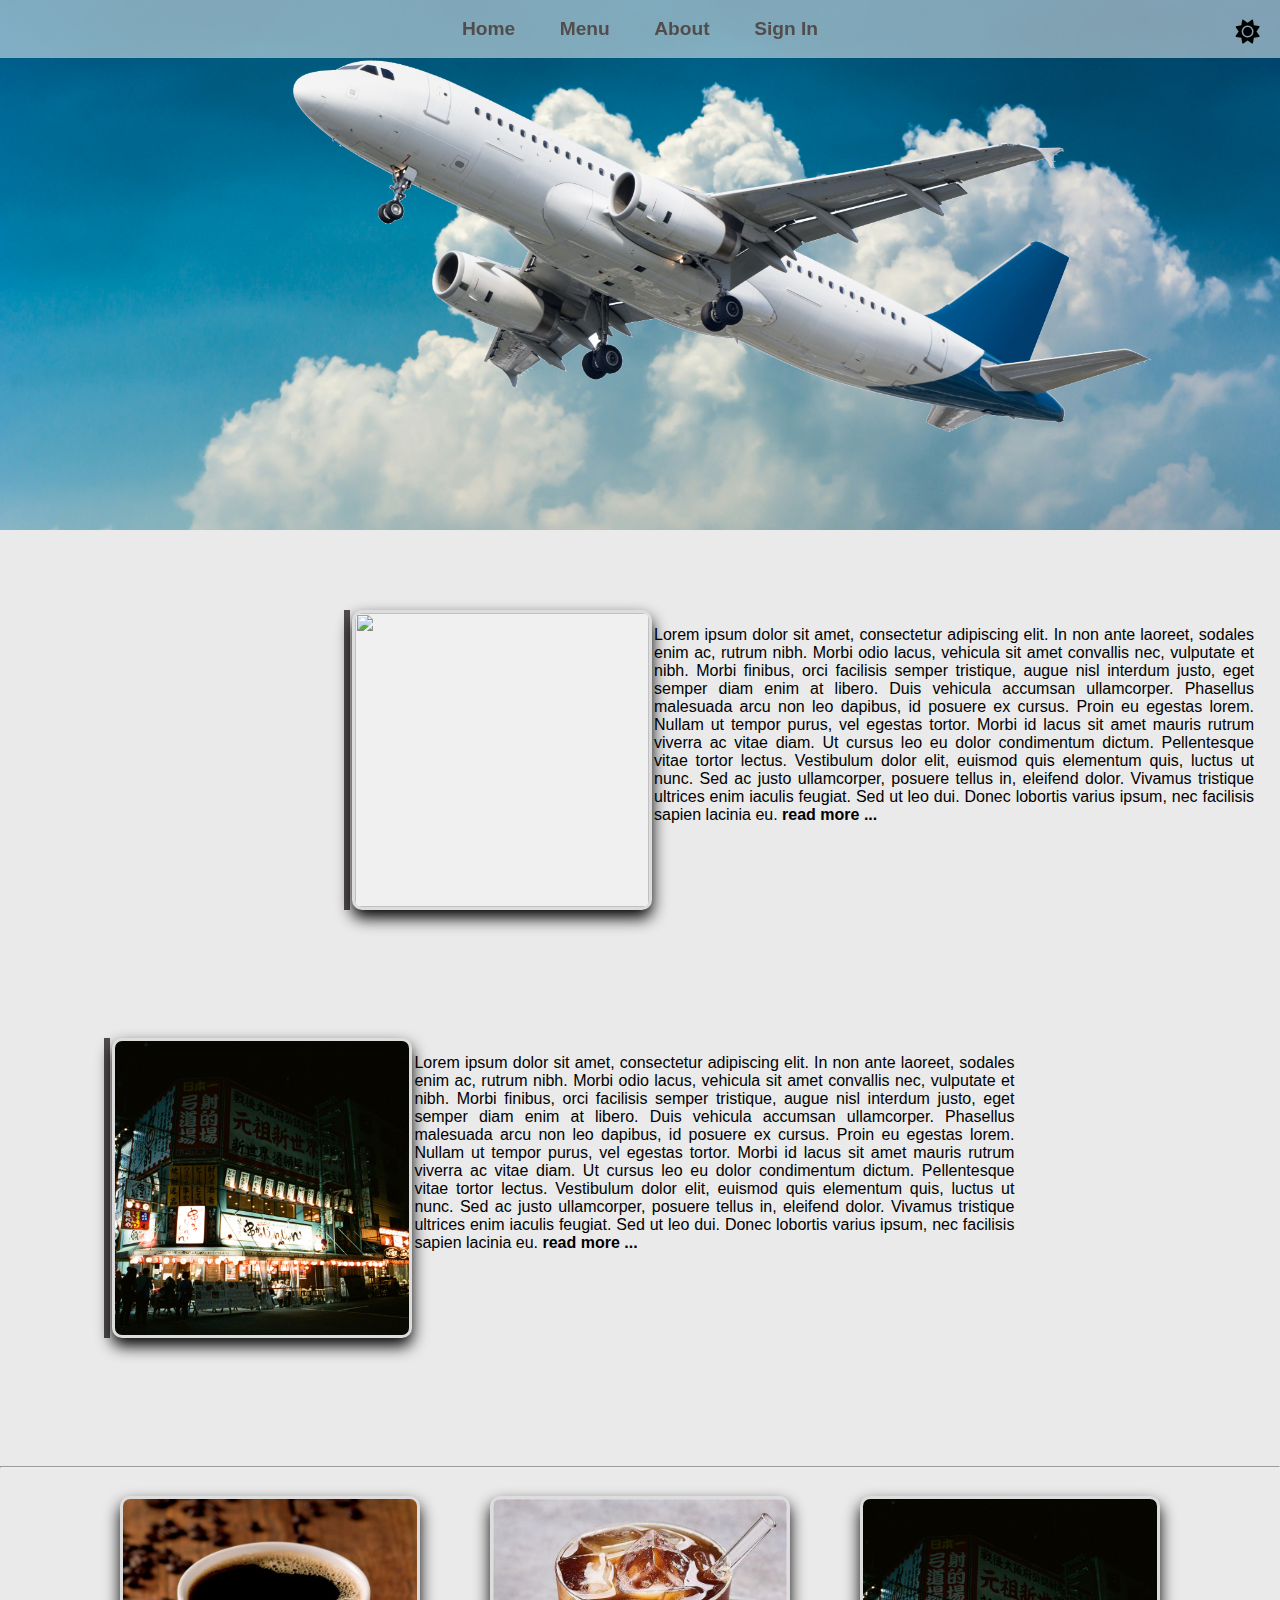
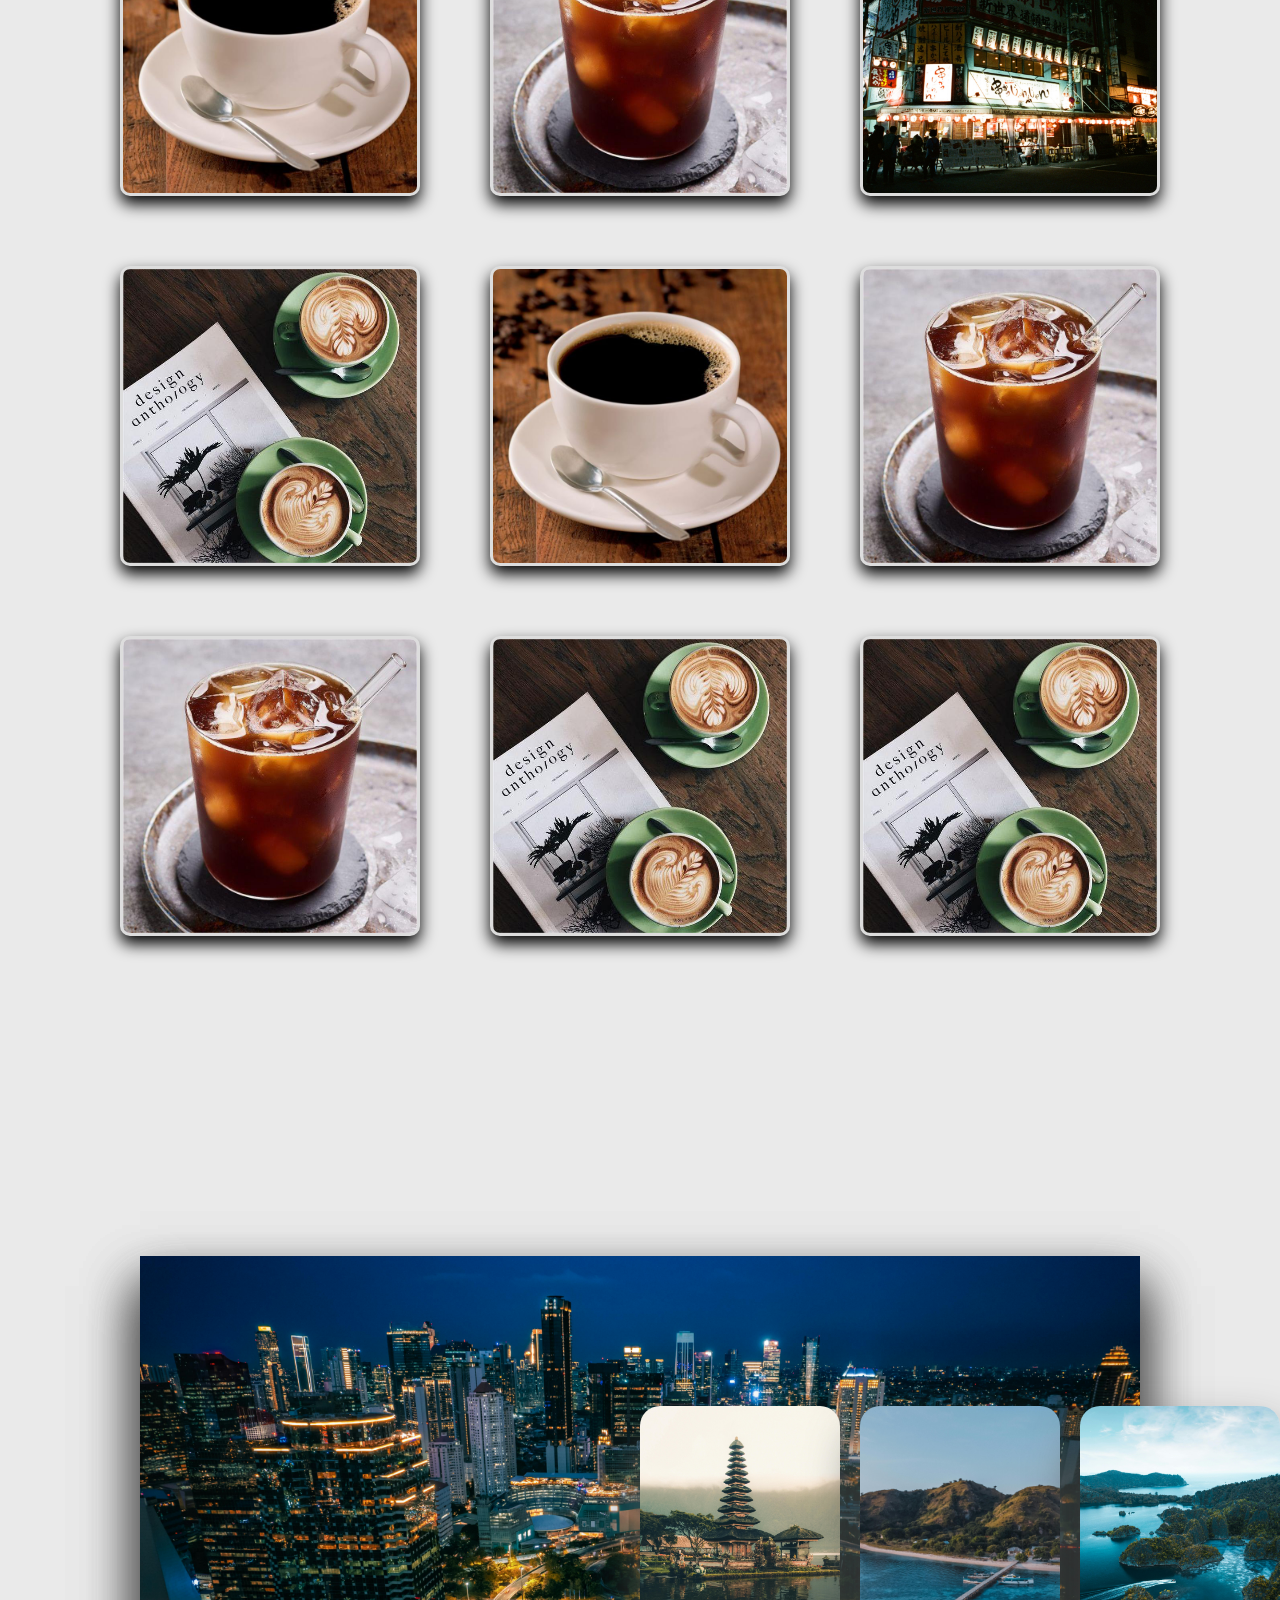
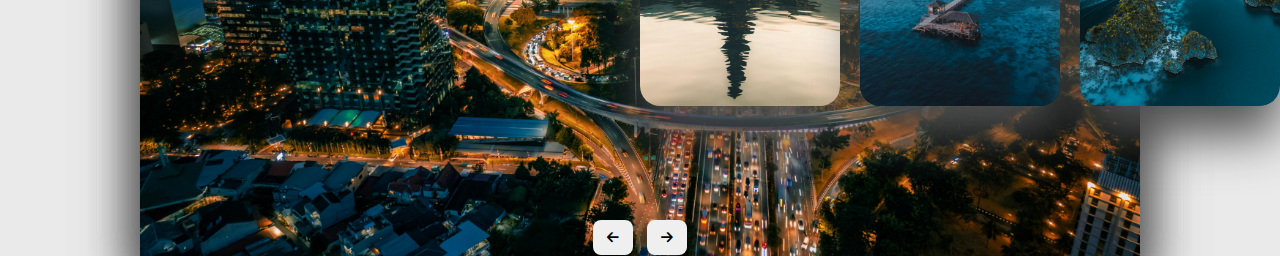
==== commit a09b4f76: "p" ====
--- a/index.html
+++ b/index.html
@@ -70,46 +70,67 @@
 
             <div class="b">
 
-                <div class="c" style="background-image: url(https://i.ibb.co/qCkd9jS/img1.jpg);">
+                <div class="c" style="background-image: url(./img/borobudur.jpg);">
                     <div class="d">
-                        <div class="nama"> Swis</div>
+                        <div class="nama">Yogyakarta</div>
                         <div class="desk">Lorem ipsum dolor, sit amet consectetur adipisicing elit. Ab, eum!</div>
-                        <button>See More</button>
+                        <a href="https://id.wikipedia.org/wiki/Daerah_Istimewa_Yogyakarta"><button>See More</button></a>
                     </div>
                 </div>
-                <div class="c" style="background-image: url(https://i.ibb.co/jrRb11q/img2.jpg);">
+                <div class="c" style="background-image: url(./img/jak.jpg);">
                     <div class="d">
-                        <div class="nama">Findlandia</div>
+                        <div class="nama">Jakarta</div>
                         <div class="desk">Lorem ipsum dolor, sit amet consectetur adipisicing elit. Ab, eum!</div>
-                        <button>See More</button>
+                        <a href="https://id.wikipedia.org/wiki/Daerah_Khusus_Ibukota_Jakarta"><button>See More</button></a>
                     </div>
                 </div>
-                <div class="c" style="background-image: url(https://i.ibb.co/NSwVv8D/img3.jpg);">
+                <div class="c" style="background-image: url(./img/indonesia.jpg);">
                     <div class="d">
-                        <div class="nama">Iceland</div>
+                        <div class="nama">Bali</div>
                         <div class="desk">Lorem ipsum dolor, sit amet consectetur adipisicing elit. Ab, eum!</div>
-                        <button>See More</button>
+                        <a href="https://id.wikipedia.org/wiki/Bali"><button>See More</button></a>
                     </div>
                 </div>
-                <div class="c" style="background-image: url(https://i.ibb.co/Bq4Q0M8/img4.jpg);">
+                <div class="c" style="background-image: url(./img/NTT.jpg);">
                     <div class="d">
-                        <div class="nama">Greenland</div>
+                        <div class="nama">NTT</div>
                         <div class="desk">Lorem ipsum dolor, sit amet consectetur adipisicing elit. Ab, eum!</div>
-                        <button>See More</button>
+                        <a href="https://id.wikipedia.org/wiki/Nusa_Tenggara_Timur"><button>See More</button></a>
                     </div>
                 </div>
-                <div class="c" style="background-image: url(https://i.ibb.co/jTQfmTq/img5.jpg);">
+                <div class="c" style="background-image: url(./img/PAPUA.jpg);">
                     <div class="d">
-                        <div class="nama">Netherland</div>
+                        <div class="nama">Papua</div>
                         <div class="desk">Lorem ipsum dolor, sit amet consectetur adipisicing elit. Ab, eum!</div>
-                        <button>See More</button>
+                        <a href="https://id.wikipedia.org/wiki/Papua"><button>See More</button></a>
                     </div>
                 </div>
-                <div class="c" style="background-image: url(https://i.ibb.co/RNkk6L0/img6.jpg);">
+                <div class="c" style="background-image: url(./img/lombok.jpg);">
                     <div class="d">
-                        <div class="nama">Irland</div>
+                        <div class="nama">Lombok</div>
                         <div class="desk">Lorem ipsum dolor, sit amet consectetur adipisicing elit. Ab, eum!</div>
-                        <button>See More</button>
+                        <a href="https://id.wikipedia.org/wiki/Pulau_Lombok"><button>See More</button></a>
+                    </div>
+                </div>
+                <div class="c" style="background-image: url(./img/jabart.jpg);">
+                    <div class="d">
+                        <div class="nama">Jawa Barat</div>
+                        <div class="desk">Lorem ipsum dolor, sit amet consectetur adipisicing elit. Ab, eum!</div>
+                        <a href="https://id.wikipedia.org/wiki/Jawa_Barat"><button>See More</button></a>
+                    </div>
+                </div>
+                <div class="c" style="background-image: url(./img/jateng.jpg);">
+                    <div class="d">
+                        <div class="nama">Jawa Tengah</div>
+                        <div class="desk">Lorem ipsum dolor, sit amet consectetur adipisicing elit. Ab, eum!</div>
+                        <a href="https://id.wikipedia.org/wiki/Jawa_Tengah"><button>See More</button></a>
+                    </div>
+                </div>
+                <div class="c" style="background-image: url(./img/ijen.jpg);">
+                    <div class="d">
+                        <div class="nama">Jawa Timur</div>
+                        <div class="desk">Lorem ipsum dolor, sit amet consectetur adipisicing elit. Ab, eum!</div>
+                        <a href="https://id.wikipedia.org/wiki/Jawa_Timur"><button>See More</button></a>
                     </div>
                 </div>
             </div>
--- a/css/style.css
+++ b/css/style.css
@@ -412,7 +412,8 @@
     position: relative;
     left: 50%;
     transform: translate(-50%, 50%);
-    width: 1000px;
+    width: 100%;
+    max-width: 1000px;
     height: 600px;
     background: #f5f5f5;
     box-shadow: 0 30px 50px #dbdbdb;
@@ -480,7 +481,8 @@
     font-weight: bold;
     opacity: 0;
     animation: slideUp 1s ease-in-out 1 forwards;
-    animation-delay: 0.3s; /* Memberi delay agar nama muncul terlebih dahulu */
+    animation-delay: 0.3s;
+    text-shadow: 2px 2px 5px rgba(0, 0, 0, 0.7);
 }
 
 .d .desk {
@@ -488,7 +490,8 @@
     margin-bottom: 20px;
     opacity: 0;
     animation: slideUp 1s ease-in-out 1 forwards;
-    animation-delay: 0.6s; /* Delay setelah nama */
+    animation-delay: 0.6s;
+    text-shadow: 0.5px 0.5px 1px rgb(0, 0, 0, 0.7);
 }
 
 .d button {
@@ -497,43 +500,139 @@
     cursor: pointer;
     opacity: 0;
     animation: slideUp 1s ease-in-out 1 forwards;
-    animation-delay: 0.9s; /* Delay setelah deskripsi */
+    animation-delay: 0.9s;
+    border-radius: 10px;
 }
 
 @keyframes slideUp {
     from {
         opacity: 0;
-        transform: translateY(50px); /* Mulai dari bawah */
+        transform: translateY(50px);
         filter: blur(33px);
     }
     to {
         opacity: 1;
-        transform: translateY(0); /* Sampai ke posisi asli */
+        transform: translateY(0);
         filter: blur(0px);
     }
 }
 
-
-.button{
+.button {
     width: 100%;
     text-align: center;
     position: absolute;
-    /* bottom: 1px; */
     top: 3420px;
 }
-.button button{
+
+.button button {
     width: 40px;
     height: 35px;
     border-radius: 8px;
     border: none;
     cursor: pointer;
     margin: 0 5px;
-    /* border: 1px solid #000; */
     transition: 0.3s;
 }
 
-
-.button button:hover{
+.button button:hover {
     background: #ababab;
     color: #fff;
-}+}
+
+/* MEDIA QUERIES for RESPONSIVENESS */
+
+/* Untuk tablet dan perangkat kecil */
+@media (max-width: 768px) {
+    .button {
+        display: none; /* Sembunyikan tombol navigasi di ponsel */
+    }
+    .d button {
+        display: none; /* Sembunyikan tombol "See More" */
+    }
+    .a .b .c {
+        width: 100%; /* Lebar gambar 100% di ponsel */
+    }
+
+    .a {
+        width: 100%;
+        height: auto;
+    }
+
+    .a .b .c {
+        width: 160px;
+        height: 240px;
+    }
+
+    .b .c:nth-child(4),
+    .b .c:nth-child(5),
+    .b .c:nth-child(n + 6) {
+        left: calc(50% + 160px);
+    }
+
+    .d .nama {
+        font-size: 30px;
+    }
+
+    .d .desk {
+        font-size: 14px;
+    }
+}
+
+/* Untuk ponsel dan layar lebih kecil */
+@media (max-width: 768px) {
+    .button {
+        display: none; /* Sembunyikan tombol navigasi di ponsel */
+    }
+    .d button {
+        display: none; /* Sembunyikan tombol "See More" */
+    }
+    .a .b .c {
+        width: 100%; /* Lebar gambar 100% di ponsel */
+    }
+
+    .a {
+        width: 100%;
+        padding: 10px;
+        box-shadow: none;
+    }
+
+    .a .b {
+        flex-direction: column;
+        position: relative;
+    }
+
+    .a .b .c {
+        position: relative;
+        width: 100%;
+        height: auto;
+        margin-bottom: 20px;
+        left: 0;
+        transform: none;
+    }
+
+    .c .d {
+        position: relative;
+        top: auto;
+        left: 5%;
+        width: 90%;
+        text-align: center;
+    }
+
+    .d .nama {
+        font-size: 24px;
+    }
+
+    .d .desk {
+        font-size: 12px;
+    }
+
+    .button {
+        top: auto;
+        bottom: 10px;
+    }
+
+    .button button {
+        width: 35px;
+        height: 30px;
+    }
+}
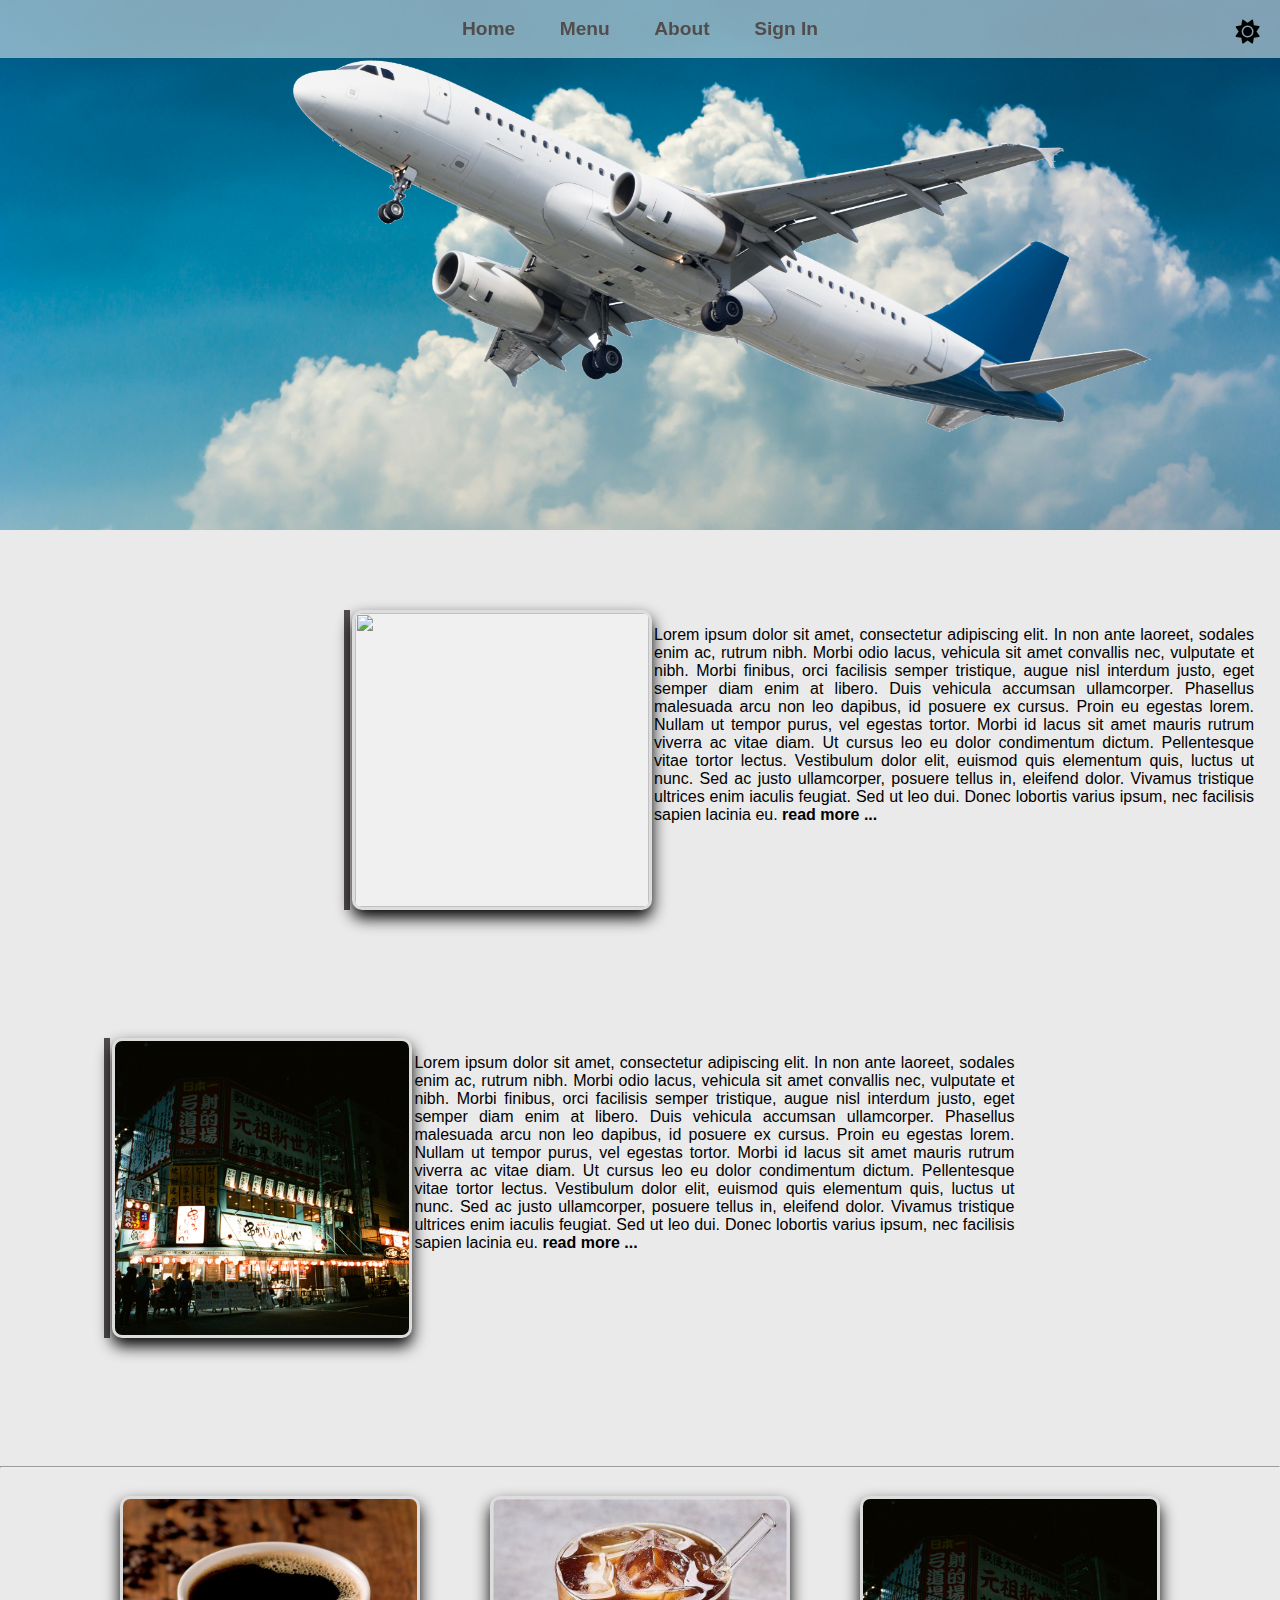
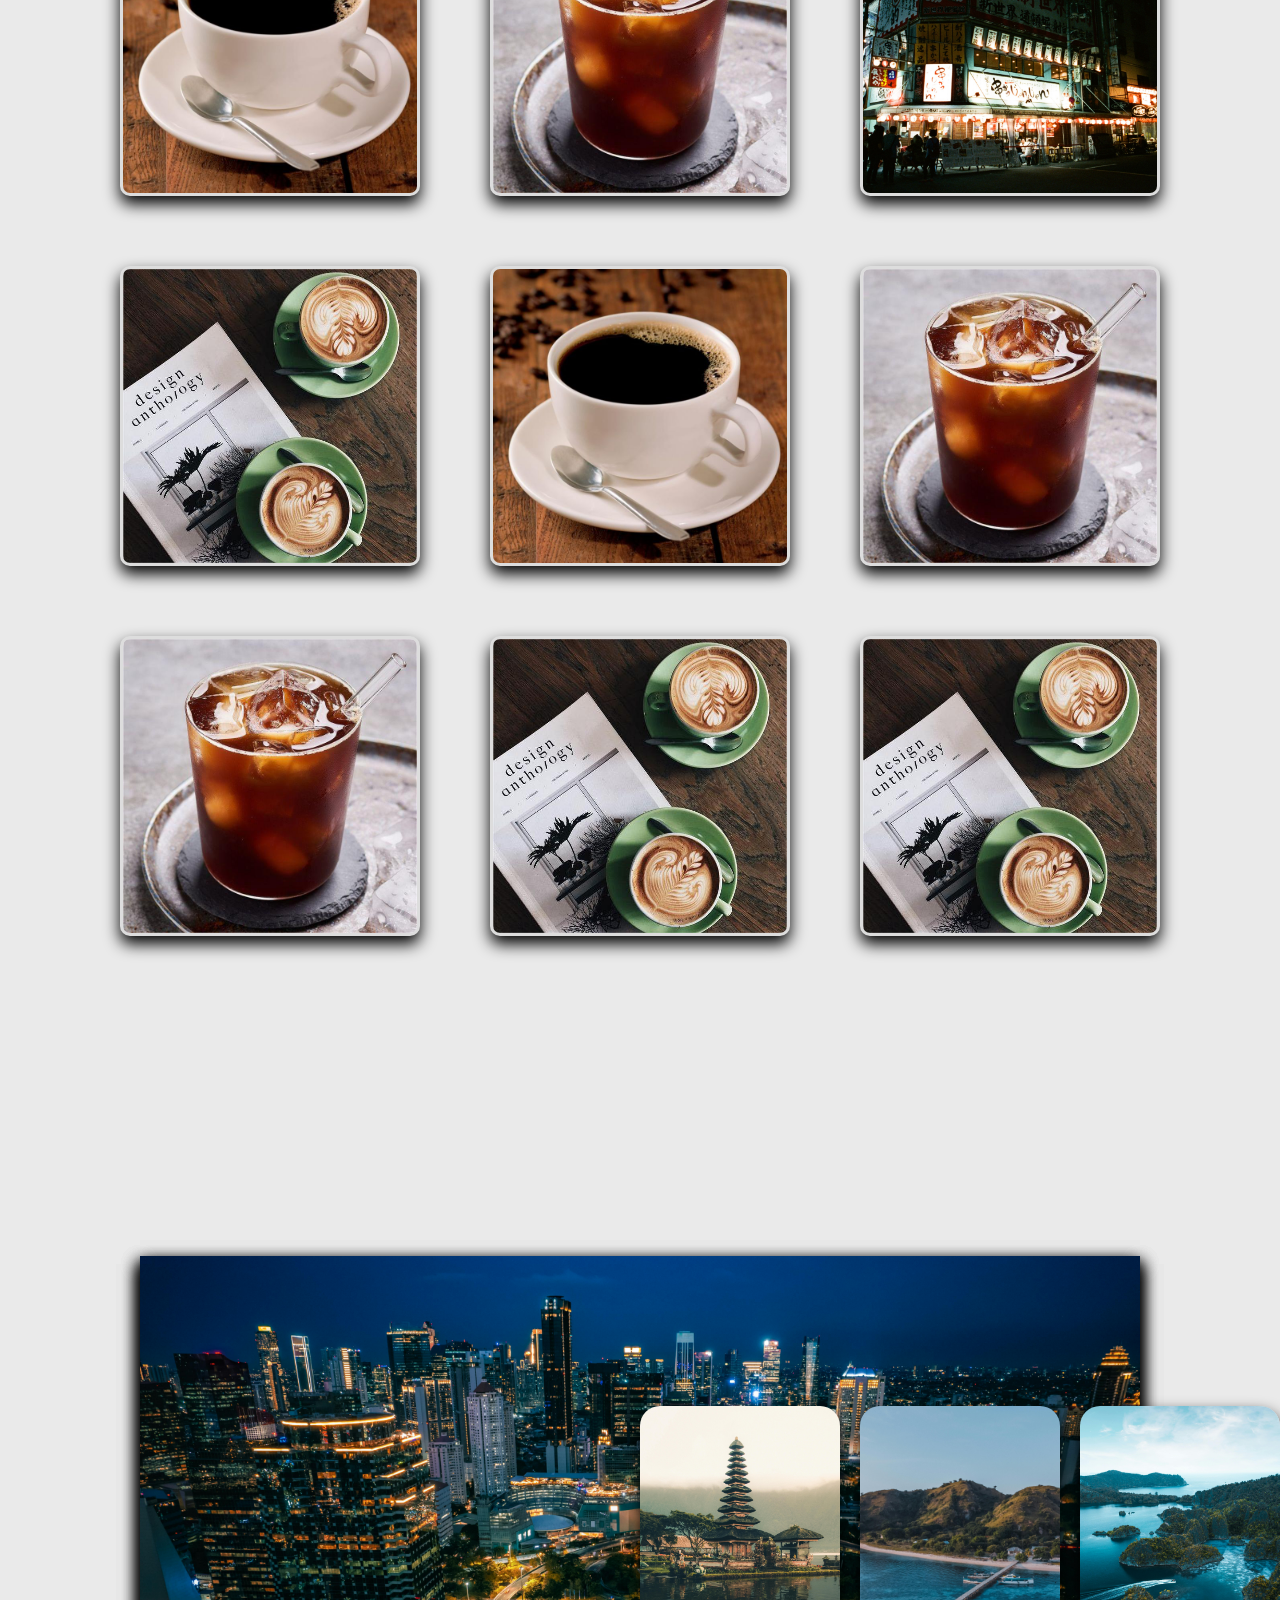
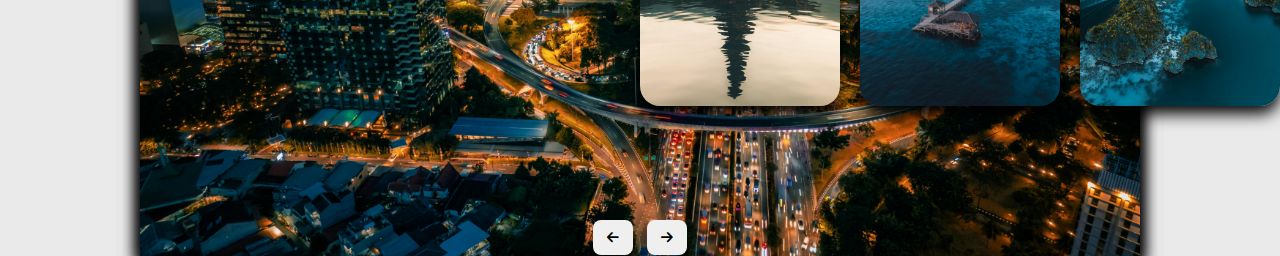
==== commit 3d5bda68: "P" ====
--- a/index.html
+++ b/index.html
@@ -73,64 +73,91 @@
                 <div class="c" style="background-image: url(./img/borobudur.jpg);">
                     <div class="d">
                         <div class="nama">Yogyakarta</div>
-                        <div class="desk">Lorem ipsum dolor, sit amet consectetur adipisicing elit. Ab, eum!</div>
-                        <a href="https://id.wikipedia.org/wiki/Daerah_Istimewa_Yogyakarta"><button>See More</button></a>
+                        <div class="desk">
+                            Lorem ipsum dolor, sit amet consectetur adipisicing elit. Ab, eum!
+                        </div>
+                        <a href="https://id.wikipedia.org/wiki/Daerah_Istimewa_Yogyakarta">
+                            <button>See More</button></a>
                     </div>
                 </div>
                 <div class="c" style="background-image: url(./img/jak.jpg);">
                     <div class="d">
                         <div class="nama">Jakarta</div>
-                        <div class="desk">Lorem ipsum dolor, sit amet consectetur adipisicing elit. Ab, eum!</div>
-                        <a href="https://id.wikipedia.org/wiki/Daerah_Khusus_Ibukota_Jakarta"><button>See More</button></a>
+                        <div class="desk">
+                            Lorem ipsum dolor, sit amet consectetur adipisicing elit. Ab, eum!
+                        </div>
+                        <a href="https://id.wikipedia.org/wiki/Daerah_Khusus_Ibukota_Jakarta">
+                            <button>See More</button></a>
                     </div>
                 </div>
                 <div class="c" style="background-image: url(./img/indonesia.jpg);">
                     <div class="d">
                         <div class="nama">Bali</div>
-                        <div class="desk">Lorem ipsum dolor, sit amet consectetur adipisicing elit. Ab, eum!</div>
-                        <a href="https://id.wikipedia.org/wiki/Bali"><button>See More</button></a>
+                        <div class="desk">
+                            Lorem ipsum dolor, sit amet consectetur adipisicing elit. Ab, eum!
+                        </div>
+                        <a href="https://id.wikipedia.org/wiki/Bali">
+                            <button>See More</button></a>
                     </div>
                 </div>
                 <div class="c" style="background-image: url(./img/NTT.jpg);">
                     <div class="d">
                         <div class="nama">NTT</div>
-                        <div class="desk">Lorem ipsum dolor, sit amet consectetur adipisicing elit. Ab, eum!</div>
-                        <a href="https://id.wikipedia.org/wiki/Nusa_Tenggara_Timur"><button>See More</button></a>
+                        <div class="desk">
+                            Lorem ipsum dolor, sit amet consectetur adipisicing elit. Ab, eum!
+                        </div>
+                        <a href="https://id.wikipedia.org/wiki/Nusa_Tenggara_Timur">
+                            <button>See More</button></a>
                     </div>
                 </div>
                 <div class="c" style="background-image: url(./img/PAPUA.jpg);">
                     <div class="d">
                         <div class="nama">Papua</div>
-                        <div class="desk">Lorem ipsum dolor, sit amet consectetur adipisicing elit. Ab, eum!</div>
-                        <a href="https://id.wikipedia.org/wiki/Papua"><button>See More</button></a>
+                        <div class="desk">
+                            Lorem ipsum dolor, sit amet consectetur adipisicing elit. Ab, eum!
+                        </div>
+                        <a href="https://id.wikipedia.org/wiki/Papua">
+                            <button>See More</button></a>
                     </div>
                 </div>
                 <div class="c" style="background-image: url(./img/lombok.jpg);">
                     <div class="d">
                         <div class="nama">Lombok</div>
-                        <div class="desk">Lorem ipsum dolor, sit amet consectetur adipisicing elit. Ab, eum!</div>
-                        <a href="https://id.wikipedia.org/wiki/Pulau_Lombok"><button>See More</button></a>
+                        <div class="desk">
+                            Lorem ipsum dolor, sit amet consectetur adipisicing elit. Ab, eum!
+                        </div>
+                        <a href="https://id.wikipedia.org/wiki/Pulau_Lombok">
+                            <button>See More</button></a>
                     </div>
                 </div>
                 <div class="c" style="background-image: url(./img/jabart.jpg);">
                     <div class="d">
                         <div class="nama">Jawa Barat</div>
-                        <div class="desk">Lorem ipsum dolor, sit amet consectetur adipisicing elit. Ab, eum!</div>
-                        <a href="https://id.wikipedia.org/wiki/Jawa_Barat"><button>See More</button></a>
+                        <div class="desk">
+                            Lorem ipsum dolor, sit amet consectetur adipisicing elit. Ab, eum!
+                        </div>
+                        <a href="https://id.wikipedia.org/wiki/Jawa_Barat">
+                            <button>See More</button></a>
                     </div>
                 </div>
                 <div class="c" style="background-image: url(./img/jateng.jpg);">
                     <div class="d">
                         <div class="nama">Jawa Tengah</div>
-                        <div class="desk">Lorem ipsum dolor, sit amet consectetur adipisicing elit. Ab, eum!</div>
-                        <a href="https://id.wikipedia.org/wiki/Jawa_Tengah"><button>See More</button></a>
+                        <div class="desk">
+                            Lorem ipsum dolor, sit amet consectetur adipisicing elit. Ab, eum!
+                        </div>
+                        <a href="https://id.wikipedia.org/wiki/Jawa_Tengah">
+                            <button>See More</button></a>
                     </div>
                 </div>
                 <div class="c" style="background-image: url(./img/ijen.jpg);">
                     <div class="d">
                         <div class="nama">Jawa Timur</div>
-                        <div class="desk">Lorem ipsum dolor, sit amet consectetur adipisicing elit. Ab, eum!</div>
-                        <a href="https://id.wikipedia.org/wiki/Jawa_Timur"><button>See More</button></a>
+                        <div class="desk">
+                            Lorem ipsum dolor, sit amet consectetur adipisicing elit. Ab, eum!
+                        </div>
+                        <a href="https://id.wikipedia.org/wiki/Jawa_Timur">
+                            <button>See More</button></a>
                     </div>
                 </div>
             </div>
--- a/css/style.css
+++ b/css/style.css
@@ -416,7 +416,7 @@
     max-width: 1000px;
     height: 600px;
     background: #f5f5f5;
-    box-shadow: 0 30px 50px #dbdbdb;
+    box-shadow: var(--box-shadow);
 }
 
 .a .b .c {
@@ -426,7 +426,7 @@
     top: 50%;
     transform: translate(0, -50%);
     border-radius: 20px;
-    box-shadow: 0 30px 50px #505050;
+    box-shadow: var(--box-shadow);
     background-position: 50% 50%;
     background-size: cover;
     transition: 0.5s;
